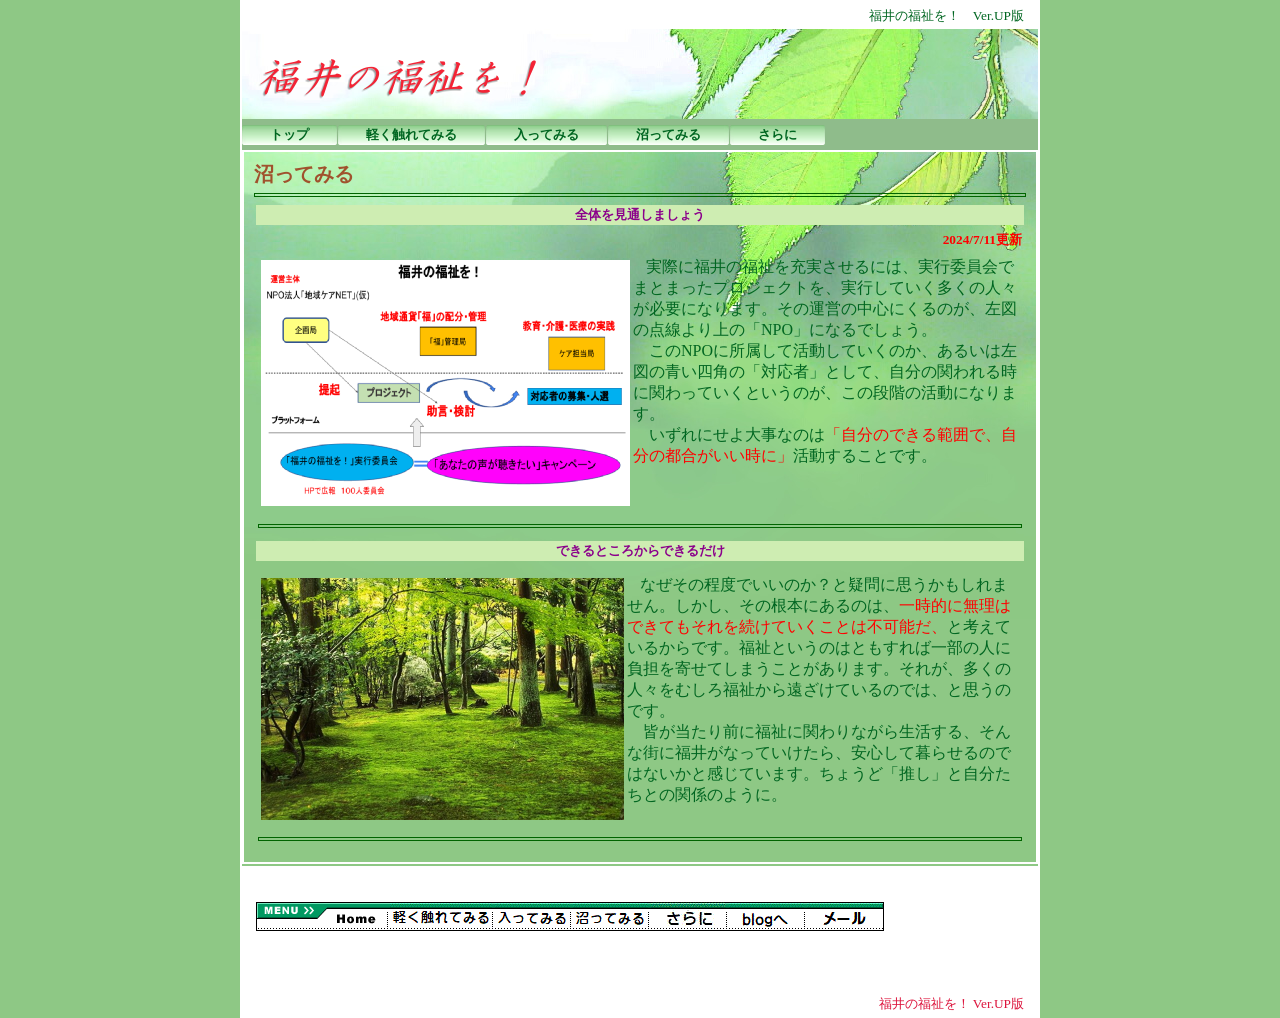
==== details1.html @ f5c24beb "Add files via upload" ====
<!DOCTYPE HTML PUBLIC "-//W3C//DTD HTML 4.01 Transitional//EN" "http://www.w3.org/TR/html4/loose.dtd">
<html lang="ja">

<!--2024/07/14 00:06:39-->

<head>
<meta http-equiv="Content-Type" content="text/html; charset=Shift_JIS">
<meta http-equiv="Content-Style-Type" content="text/css">
  <meta http-equiv="Content-Script-Type" content="text/javascript">
<meta name="GENERATOR" content="JustSystems Homepage Builder Version 15.0.12.0 for Windows">
<title>�����Ă݂� - ����̕������I - ����̕������I</title>
  <link href="05_green_h2_0120.css" type="text/css" rel="stylesheet">
  <link rel="stylesheet" href="05_green_h2_0120.css" type="text/css" media="all">
 <script language="JavaScript" type="text/javascript" id="WMSwapImage"><!-- 
  function WMSwapImage( id,imageFile )
  {
    if( (document != null) && (document.images[id] != null) )
      document.images[id].src = imageFile;
  }
  // --></script>
</head>

<body>
  <div id="page">
  <div id="header">
  ����̕������I�@Ver.UP��</div>
  <div id="title">
  <h1><img src="logo_sitetitle_2.png" alt="����̕������I" height="40" width="278" border="0"></h1></div>
  <div id="menubar"><div class="mainmenu"><ul><li class="mainmenulistitem"><span class="mainmenuitem"><span class="mainmenuitemright"><span class="mainmenuitemcenter"><a href="index.html" class="mainmenuitemlink"><span class="mainmenuitemmark">�g�b�v</span></a></span></span></span></li>
 <li class="mainmenulistitem"><span class="mainmenuitem"><span class="mainmenuitemright"><span class="mainmenuitemcenter"><a href="new1.html" class="mainmenuitemlink"><span class="mainmenuitemmark">�y���G��Ă݂�</span></a></span></span></span></li>
 <li class="mainmenulistitem"><span class="mainmenuitem"><span class="mainmenuitemright"><span class="mainmenuitemcenter"><a href="link1.html" class="mainmenuitemlink"><span class="mainmenuitemmark">�����Ă݂�</span></a></span></span></span></li>
 <li class="mainmenulistitem"><span class="mainmenuitem"><span class="mainmenuitemright"><span class="mainmenuitemcenter"><a href="details1.html" class="mainmenuitemlink"><span class="mainmenuitemmark">�����Ă݂�</span></a></span></span></span></li>
 <li class="mainmenulistitem"><span class="mainmenuitem"><span class="mainmenuitemright"><span class="mainmenuitemcenter"><a href="details1001.html" class="mainmenuitemlink"><span class="mainmenuitemmark">�����</span></a></span></span></span></li></ul>
  </div>
  </div>
  <div id="side1">
  <div class="submenu">
  <ul>
    <li><a href="details1.html" class="HPZPageLink">�����Ă݂�</a></li>
  </ul>
  </div>
  </div>
  <div id="side2"></div>
  <div id="main_wrapper000" class="HPZAutoMarginAdjuster">
  <div id="main">
  <h2><font color="Sienna"><b>�����Ă݂�</b></font></h2>
  <hr class="horizon1">
  <table border="0" width="100%" class="table9">
    <tbody>
      <tr>
        <th align="center" valign="middle"><font color="DarkMagenta"><b>�S�̂����ʂ��܂��傤</b></font></th>
      </tr>
    </tbody>
  </table>
  <table border="0" width="100%" cellpadding="4" cellspacing="0">
    <tbody>
      <tr>
        <td><div align="right"><font color="Red"><b>2024/7/11�X�V</b></font></div></td>
      </tr>
      <tr>
        <td align="left" valign="top">
        <table align="left" border="0">
          <tbody>
            <tr>
              <td align="center" valign="middle"><img src="presentation4.png" alt="" height="246" width="369" border="0" style="border-color:#FFFFFF;"></td>
            </tr>
          </tbody>
        </table>
        �@<font size="3">���ۂɕ���̕������[��������ɂ́A���s�ψ���ł܂Ƃ܂����v���W�F�N�g���A���s���Ă��������̐l�X���K�v�ɂȂ�܂��B���̉^�c�̒��S�ɂ���̂��A���}�̓_������́uNPO�v�ɂȂ�ł��傤�B</font><br>
        <font size="3">�@����NPO�ɏ������Ċ������Ă����̂��A���邢�͍��}�̐��l�p�́u�Ή��ҁv�Ƃ��āA�����̊ւ��鎞�Ɋւ���Ă����Ƃ����̂��A���̒i�K�̊����ɂȂ�܂��B</font><br>
        <font size="3">�@������ɂ���厖�Ȃ̂�</font><font size="3" color="Red">�u�����̂ł���͈͂ŁA�����̓s�����������Ɂv</font><font size="3">�������邱�Ƃł��B</font></td>
      </tr>
      <tr>
        <td>        <hr class="horizon1">
        </td>
      </tr>
    </tbody>
  </table>
  <table border="0" width="100%" class="table9">
    <tbody>
      <tr>
        <th align="center" valign="middle"><font color="DarkMagenta"><b>�ł���Ƃ��납��ł��邾��</b></font></th>
      </tr>
    </tbody>
  </table>
  <table border="0" width="100%" cellpadding="4" cellspacing="0">
    <tbody>
      <tr>
        <td valign="middle"><br class="HPZAutoBR" style="line-height: 0px;"></td>
      </tr>
      <tr>
        <td align="left" valign="top">
        <table align="left" border="0">
          <tbody>
            <tr>
              <td align="center" valign="middle"><img src="0433.png" alt="" height="242" width="363" border="0"></td>
            </tr>
          </tbody>
        </table>
        �@<font size="3">�Ȃ����̒��x�ł����̂��H�Ƌ^��Ɏv����������܂���B�������A���̍��{�ɂ���̂́A</font><font size="3" color="Red">�ꎞ�I�ɖ����͂ł��Ă�����𑱂��Ă������Ƃ͕s�\���A</font><font size="3">�ƍl���Ă��邩��ł��B�����Ƃ����̂͂Ƃ�����Έꕔ�̐l�ɕ��S���񂹂Ă��܂����Ƃ�����܂��B���ꂪ�A�����̐l�X���ނ��땟�����牓�����Ă���̂ł́A�Ǝv���̂ł��B</font><br>
        <font size="3">�@�F��������O�ɕ����Ɋւ��Ȃ��琶������A����ȊX�ɕ��䂪�Ȃ��Ă�������A���S���ĕ�点��̂ł͂Ȃ����Ɗ����Ă��܂��B���傤�ǁu�����v�Ǝ��������Ƃ̊֌W�̂悤�ɁB</font></td>
      </tr>
      <tr>
        <td>        <hr class="horizon1">
        </td>
      </tr>
    </tbody>
  </table>
  </div>
  </div>
  <div id="footer">
  <div align="left"></div><br clear="all">
 <br clear="all">
  <table border="0" cellpadding="0" cellspacing="0">
    <tbody>
      <tr>
        <td><img src="45bt2_121.gif" alt="" height="29" width="71" border="0"></td>
        <td><a href="index.html" class="HPZPageLink"><img src="bt_01_off_3.gif" alt="" height="29" width="60" border="0"></a></td>
        <td><img src="45bt2_221.gif" alt="" height="29" width="3" border="0"></td>
        <td><a href="new1.html" class="HPZPageLink"><img src="bt_02_off_3.gif" alt="" height="29" width="102" border="0"></a></td>
        <td><img src="45bt2_221.gif" alt="" height="29" width="3" border="0"></td>
        <td><a href="link1.html" class="HPZPageLink"><img src="bt_03_off_3.gif" alt="" height="29" width="75" border="0"></a></td>
        <td><img src="45bt2_221.gif" alt="" height="29" width="3" border="0"></td>
        <td><a href="details1.html" class="HPZPageLink"><img src="bt_04_off_3.gif" alt="" height="29" width="75" border="0"></a></td>
        <td><img src="45bt2_221.gif" alt="" height="29" width="3" border="0"></td>
        <td><a href="details1001.html" class="HPZPageLink"><img src="bt_07_off_3.gif" alt="" height="29" width="75" border="0"></a></td>
        <td><img src="45bt2_221.gif" alt="" height="29" width="3" border="0"></td>
        <td><a href="http://fukuiwelfare.starfree.jp/saito/burogu/burogu.html"><img src="bt_05_off_3.gif" alt="" height="29" width="75" border="0"></a></td>
        <td><img src="45bt2_221.gif" alt="" height="29" width="3" border="0"></td>
        <td><a href="mailto:fukui.welfare@gmail.com?subject==%96%E2%82%A2%8D%87%82%ED%82%B9"><img src="bt_06_off_2.gif" alt="" height="29" width="75" border="0"></a></td>
        <td><img src="45bt2_321.gif" alt="" height="29" width="2" border="0"></td>
      </tr>
    </tbody>
  </table>
  <br clear="all">
  <div align="left"></div><br clear="all">
 <br clear="all">
  <div align="left"></div><br clear="all">
 <font color="Crimson">����̕������I Ver.UP��</font></div>
  <div id="HPZLPPageTail" style="clear: both;"></div></div>
</body>

</html>
---- 05_green_h2_0120.css ----
* body,* img,* div,* p{
 _behavior: url("cssassist.htc");
}
#footer{
 clear: both;
 width: auto;
 display: block;
 min-height: 16px;
 margin: 0px;
 padding: 4px 14px 3px;
 background: #ffffff left top;
 text-align: right;
 font-style: normal;
 font-weight: normal;
}
#header{
 clear: both;
 width: auto;
 display: block;
 min-height: 16px;
 margin: 0px;
 padding: 5px 14px 4px;
 background: #ffffff left top;
 text-align: right;
 font-style: normal;
 font-weight: normal;
}
#main{
 float: none;
 width: auto;
 min-height: 409px;
 display: block;
 margin: 0px 0px 2px;
 padding: 10px;
 text-align: left;
 font-style: normal;
 font-weight: normal;
 border: 2px solid #ffffff;
}
#menubar{
 clear: both;
 width: auto;
 display: block;
 min-height: 17px;
 margin: 0px;
 padding: 3px 0px;
 background: #8fbc8b left top;
 text-align: left;
 font-style: normal;
 font-weight: bold;
}
#menubar .button{
 margin: 0px;
 padding: 5px 15px 4px 6px;
}
#menubar a.tabs:hover{
 color: #6b78a9;
}
#page{
 width: 796px;
 margin: 0px auto;
 min-height: auto;
 padding: 0px;
 background: #8ec885 url("h2_0001.jpg") no-repeat center top;
 font-style: normal;
 font-weight: normal;
 font-size: 10pt;
 font-family: "MS UI Gothic";
 color: #006621;
 border: 2px solid #ffffff;
 min-width: 600px;
}
#side1{
 float: left;
 width: 176px;
 display: none;
 min-height: 409px;
 margin: 0px 2px 2px 0px;
 padding: 10px;
 text-align: left;
 font-style: normal;
 font-weight: normal;
 border-top: 2px solid #ffffff;
 border-right: 2px solid #ffffff;
 border-bottom: 2px solid #ffffff;
 border-left: none;
}
#side1 .list{
 text-align: left;
 font: 1em/120% "MS UI Gothic";
 margin: 3px 0px 3px 15px;
 width: 185px;
 height: 20px;
}
#side1 .list a{
 background: #ffffff;
}
#side1 .list a:hover{
 background: #efefef;
 color: #0600b3;
}
#side2{
 float: right;
 width: 176px;
 display: none;
 min-height: 409px;
 margin: 0px 0px 2px 2px;
 padding: 10px;
 text-align: left;
 font-style: normal;
 font-weight: normal;
 border-top: 2px solid #ffffff;
 border-right: none;
 border-bottom: 2px solid #ffffff;
 border-left: 2px solid #ffffff;
}
#title{
 clear: both;
 width: auto;
 display: block;
 min-height: 50px;
 margin: 0px;
 padding: 30px 16px 10px;
 text-align: left;
 font-style: normal;
 font-weight: normal;
 font-size: 18pt;
}
.address1{
 padding: 0px 0px 0px 20px;
 background: url("h2_0120_mailbtn01001.png") no-repeat left top;
 font-style: normal;
 font-weight: bold;
 font-size: 11pt;
 color: #806a00;
 text-decoration: none;
 text-transform: none;
}
.address2{
 padding: 0px 0px 0px 20px;
 background: url("h2_0120_mailbtn02001.png") no-repeat left top;
 font-style: normal;
 font-weight: bold;
 font-size: 11pt;
 color: #0084b0;
 text-decoration: none;
 text-transform: none;
}
.column1{
 margin: 10px 0px;
 padding: 10px;
 background: #b3a24e left top;
 font-style: normal;
 font-weight: normal;
 font-size: 10pt;
 color: #7a3f00;
 text-decoration: none;
 text-transform: none;
 border: 2px solid #7a3f00;
}
.column2{
 margin: 10px 0px;
 padding: 10px;
 background: #6ab844 left top;
 font-style: normal;
 font-weight: normal;
 font-size: 10pt;
 color: #ffffff;
 text-decoration: none;
 text-transform: none;
 border: 2px solid #006400;
}
.contents{
 position: relative;
 width: 100%;
}
.date1{
 font-style: normal;
 font-weight: bold;
 font-size: 8pt;
 color: #ffff00;
 text-decoration: none;
 text-transform: none;
}
.date2{
 font-style: normal;
 font-weight: bold;
 font-size: 8pt;
 color: #ffffff;
 text-decoration: none;
 text-transform: none;
}
.hide{
 display: none;
}
.horzmenu2 .mainmenuitemcurrent .mainmenuitemlink{
 color: #e0ffc4;
}
.horzmenu2 .mainmenuitemcurrent .mainmenuitemlink:link{
 color: #e0ffc4;
}
.horzmenu2 .mainmenuitemcurrent .mainmenuitemlink:visited{
 color: #e0ffc4;
}
.horzmenu3 .mainmenuitemcurrent .mainmenuitemlink{
 color: #e0ffc4;
}
.horzmenu3 .mainmenuitemcurrent .mainmenuitemlink:link{
 color: #e0ffc4;
}
.horzmenu3 .mainmenuitemcurrent .mainmenuitemlink:visited{
 color: #e0ffc4;
}
.horzmenu4 .mainmenuitemcurrent .mainmenuitemlink{
 color: #e0ffc4;
}
.horzmenu4 .mainmenuitemcurrent .mainmenuitemlink:link{
 color: #e0ffc4;
}
.horzmenu4 .mainmenuitemcurrent .mainmenuitemlink:visited{
 color: #e0ffc4;
}
.horzmenu5 .mainmenuitemcurrent .mainmenuitemlink{
 color: #e0ffc4;
}
.horzmenu5 .mainmenuitemcurrent .mainmenuitemlink:link{
 color: #e0ffc4;
}
.horzmenu5 .mainmenuitemcurrent .mainmenuitemlink:visited{
 color: #e0ffc4;
}
.horzmenu6 .mainmenuitemcurrent .mainmenuitemlink{
 color: #e0ffc4;
}
.horzmenu6 .mainmenuitemcurrent .mainmenuitemlink:link{
 color: #e0ffc4;
}
.horzmenu6 .mainmenuitemcurrent .mainmenuitemlink:visited{
 color: #e0ffc4;
}
.horzmenu7 .mainmenuitemcurrent .mainmenuitemlink{
 color: #e0ffc4;
}
.horzmenu7 .mainmenuitemcurrent .mainmenuitemlink:link{
 color: #e0ffc4;
}
.horzmenu7 .mainmenuitemcurrent .mainmenuitemlink:visited{
 color: #e0ffc4;
}
.horzmenu8 .mainmenuitemcurrent .mainmenuitemlink{
 color: #e0ffc4;
}
.horzmenu8 .mainmenuitemcurrent .mainmenuitemlink:link{
 color: #e0ffc4;
}
.horzmenu8 .mainmenuitemcurrent .mainmenuitemlink:visited{
 color: #e0ffc4;
}
.horzmenu9 .mainmenuitemcurrent .mainmenuitemlink{
 color: #e0ffc4;
}
.horzmenu9 .mainmenuitemcurrent .mainmenuitemlink:link{
 color: #e0ffc4;
}
.horzmenu9 .mainmenuitemcurrent .mainmenuitemlink:visited{
 color: #e0ffc4;
}
.HPZAutoMarginAdjuster{
 overflow-x: hidden;
}
.hpzlarge1{
 font-style: normal;
 font-weight: bold;
 font-size: 18pt;
 color: #5c3b99;
 text-decoration: none;
 text-transform: none;
}
.hpzmidium1{
 font-style: normal;
 font-weight: bold;
 font-size: 15pt;
 color: #5c3b99;
 text-decoration: none;
 text-transform: none;
}
.hpzsmall1{
 font-style: normal;
 font-weight: bold;
 font-size: 12pt;
 color: #5c3b99;
 text-decoration: none;
 text-transform: none;
}
.line1{
 margin: 5px 0px;
 padding: 5px 10px;
 background: #46b599 left top;
 font-style: normal;
 font-weight: bold;
 font-size: 11pt;
 color: #005949;
 text-decoration: none;
 text-transform: none;
 border-top: 2px solid #006400;
 border-bottom: 2px solid #006400;
}
.line2{
 margin: 5px 0px;
 padding: 5px 10px;
 background: #c6e3c6 left top;
 font-style: normal;
 font-weight: bold;
 font-size: 11pt;
 color: #006620;
 text-decoration: none;
 text-transform: none;
 border-top: 2px solid #006620;
 border-bottom: 2px solid #006620;
}
.link1{
 padding: 0px 0px 0px 20px;
 background: url("h2_0120_linkbtn01001.png") no-repeat left top;
 font-style: normal;
 font-weight: bold;
 font-size: 11pt;
 color: #6b8e23;
 text-decoration: none;
 text-transform: none;
}
.link2{
 padding: 0px 0px 0px 20px;
 background: url("h2_0120_linkbtn02001.png") no-repeat left top;
 font-style: normal;
 font-weight: bold;
 font-size: 11pt;
 color: #ff5d00;
 text-decoration: none;
 text-transform: none;
}
.mainmenu .mainmenuitem,.horzmenu2 .mainmenuitem,.horzmenu3 .mainmenuitem,.horzmenu4 .mainmenuitem,.horzmenu5 .mainmenuitem,.horzmenu6 .mainmenuitem,.horzmenu7 .mainmenuitem,.horzmenu8 .mainmenuitem,.horzmenu9 .mainmenuitem{
 float: left;
 padding: 0px 0px 0px 8px;
 background: url("0083_04_01001.png") no-repeat left center;
 display: inline;
}
.mainmenu .mainmenuitem:hover .mainmenuitemcenter,.horzmenu2 .mainmenuitem:hover .mainmenuitemcenter,.horzmenu3 .mainmenuitem:hover .mainmenuitemcenter,.horzmenu4 .mainmenuitem:hover .mainmenuitemcenter,.horzmenu5 .mainmenuitem:hover .mainmenuitemcenter,.horzmenu6 .mainmenuitem:hover .mainmenuitemcenter,.horzmenu7 .mainmenuitem:hover .mainmenuitemcenter,.horzmenu8 .mainmenuitem:hover .mainmenuitemcenter,.horzmenu9 .mainmenuitem:hover .mainmenuitemcenter,.mainmenu .mainmenuitemcurrent .mainmenuitemcenter,.horzmenu2 .mainmenuitemcurrent .mainmenuitemcenter,.horzmenu3 .mainmenuitemcurrent .mainmenuitemcenter,.horzmenu4 .mainmenuitemcurrent .mainmenuitemcenter,.horzmenu5 .mainmenuitemcurrent .mainmenuitemcenter,.horzmenu6 .mainmenuitemcurrent .mainmenuitemcenter,.horzmenu7 .mainmenuitemcurrent .mainmenuitemcenter,.horzmenu8 .mainmenuitemcurrent .mainmenuitemcenter,.horzmenu9 .mainmenuitemcurrent .mainmenuitemcenter{
 background: url("0084_04_02001.png") repeat-x left center;
}
.mainmenu .mainmenuitem:hover .mainmenuitemright,.horzmenu2 .mainmenuitem:hover .mainmenuitemright,.horzmenu3 .mainmenuitem:hover .mainmenuitemright,.horzmenu4 .mainmenuitem:hover .mainmenuitemright,.horzmenu5 .mainmenuitem:hover .mainmenuitemright,.horzmenu6 .mainmenuitem:hover .mainmenuitemright,.horzmenu7 .mainmenuitem:hover .mainmenuitemright,.horzmenu8 .mainmenuitem:hover .mainmenuitemright,.horzmenu9 .mainmenuitem:hover .mainmenuitemright,.mainmenu .mainmenuitemcurrent .mainmenuitemright,.horzmenu2 .mainmenuitemcurrent .mainmenuitemright,.horzmenu3 .mainmenuitemcurrent .mainmenuitemright,.horzmenu4 .mainmenuitemcurrent .mainmenuitemright,.horzmenu5 .mainmenuitemcurrent .mainmenuitemright,.horzmenu6 .mainmenuitemcurrent .mainmenuitemright,.horzmenu7 .mainmenuitemcurrent .mainmenuitemright,.horzmenu8 .mainmenuitemcurrent .mainmenuitemright,.horzmenu9 .mainmenuitemcurrent .mainmenuitemright{
 padding: 0px 8px 0px 0px;
 background: url("0084_04_03001.png") no-repeat right center;
}
.mainmenu .mainmenuitem:hover,.horzmenu2 .mainmenuitem:hover,.horzmenu3 .mainmenuitem:hover,.horzmenu4 .mainmenuitem:hover,.horzmenu5 .mainmenuitem:hover,.horzmenu6 .mainmenuitem:hover,.horzmenu7 .mainmenuitem:hover,.horzmenu8 .mainmenuitem:hover,.horzmenu9 .mainmenuitem:hover,.mainmenu .mainmenuitemcurrent .mainmenuitem,.horzmenu2 .mainmenuitemcurrent .mainmenuitem,.horzmenu3 .mainmenuitemcurrent .mainmenuitem,.horzmenu4 .mainmenuitemcurrent .mainmenuitem,.horzmenu5 .mainmenuitemcurrent .mainmenuitem,.horzmenu6 .mainmenuitemcurrent .mainmenuitem,.horzmenu7 .mainmenuitemcurrent .mainmenuitem,.horzmenu8 .mainmenuitemcurrent .mainmenuitem,.horzmenu9 .mainmenuitemcurrent .mainmenuitem{
 padding: 0px 0px 0px 8px;
 background: url("0084_04_01001.png") no-repeat left center;
}
.mainmenu .mainmenuitemcenter,.horzmenu2 .mainmenuitemcenter,.horzmenu3 .mainmenuitemcenter,.horzmenu4 .mainmenuitemcenter,.horzmenu5 .mainmenuitemcenter,.horzmenu6 .mainmenuitemcenter,.horzmenu7 .mainmenuitemcenter,.horzmenu8 .mainmenuitemcenter,.horzmenu9 .mainmenuitemcenter{
 float: left;
 display: inline;
 background: url("0083_04_02001.png") repeat-x left center;
}
.mainmenu .mainmenuitemcurrent .mainmenuitemlink{
 color: #e0ffc4;
}
.mainmenu .mainmenuitemcurrent .mainmenuitemlink:link{
 color: #e0ffc4;
}
.mainmenu .mainmenuitemcurrent .mainmenuitemlink:visited{
 color: #e0ffc4;
}
.mainmenu .mainmenuitemlink,.horzmenu2 .mainmenuitemlink,.horzmenu3 .mainmenuitemlink,.horzmenu4 .mainmenuitemlink,.horzmenu5 .mainmenuitemlink,.horzmenu6 .mainmenuitemlink,.horzmenu7 .mainmenuitemlink,.horzmenu8 .mainmenuitemlink,.horzmenu9 .mainmenuitemlink{
 float: left;
 text-decoration: none;
 margin: 0px;
 white-space: pre;
 text-align: left;
 font-style: normal;
 font-weight: bold;
 padding: 4px 20px 3px;
}
.mainmenu .mainmenuitemlink:link{
 color: #006621;
}
.mainmenu .mainmenuitemlink:visited{
 color: #006621;
}
.mainmenu .mainmenuitemlink:hover,.horzmenu2 .mainmenuitemlink:hover,.horzmenu3 .mainmenuitemlink:hover,.horzmenu4 .mainmenuitemlink:hover,.horzmenu5 .mainmenuitemlink:hover,.horzmenu6 .mainmenuitemlink:hover,.horzmenu7 .mainmenuitemlink:hover,.horzmenu8 .mainmenuitemlink:hover,.horzmenu9 .mainmenuitemlink:hover{
 color: #e0ffc4;
}
.mainmenu .mainmenuitemright,.horzmenu2 .mainmenuitemright,.horzmenu3 .mainmenuitemright,.horzmenu4 .mainmenuitemright,.horzmenu5 .mainmenuitemright,.horzmenu6 .mainmenuitemright,.horzmenu7 .mainmenuitemright,.horzmenu8 .mainmenuitemright,.horzmenu9 .mainmenuitemright{
 float: left;
 display: inline;
 padding: 0px 8px 0px 0px;
 background: url("0083_04_03001.png") no-repeat right center;
}
.mainmenu :link,.horzmenu2 :link,.horzmenu3 :link,.horzmenu4 :link,.horzmenu5 :link,.horzmenu6 :link,.horzmenu7 :link,.horzmenu8 :link,.horzmenu9 :link{
 color: #006621;
}
.mainmenu :visited,.horzmenu2 :visited,.horzmenu3 :visited,.horzmenu4 :visited,.horzmenu5 :visited,.horzmenu6 :visited,.horzmenu7 :visited,.horzmenu8 :visited,.horzmenu9 :visited{
 color: #006621;
}
.mainmenu :hover,.horzmenu2 :hover,.horzmenu3 :hover,.horzmenu4 :hover,.horzmenu5 :hover,.horzmenu6 :hover,.horzmenu7 :hover,.horzmenu8 :hover,.horzmenu9 :hover{
 color: #e0ffc4;
}
.mainmenu li,.horzmenu2 li,.horzmenu3 li,.horzmenu4 li,.horzmenu5 li,.horzmenu6 li,.horzmenu7 li,.horzmenu8 li,.horzmenu9 li{
 float: left;
 display: inline;
 padding: 0px 1px 0px 0px;
}
.mainmenu ul,.horzmenu2 ul,.horzmenu3 ul,.horzmenu4 ul,.horzmenu5 ul,.horzmenu6 ul,.horzmenu7 ul,.horzmenu8 ul,.horzmenu9 ul{
 float: left;
 list-style: none;
 margin: 0px;
 padding: 0px;
}
.mainmenu ul.pulldownmenu :hover,.horzmenu2 ul.pulldownmenu :hover,.horzmenu3 ul.pulldownmenu :hover,.horzmenu4 ul.pulldownmenu :hover,.horzmenu5 ul.pulldownmenu :hover,.horzmenu6 ul.pulldownmenu :hover,.horzmenu7 ul.pulldownmenu :hover,.horzmenu8 ul.pulldownmenu :hover,.horzmenu9 ul.pulldownmenu :hover{
 background-color: #70a16f;
}
.mainmenu ul.pulldownmenu a,.horzmenu2 ul.pulldownmenu a,.horzmenu3 ul.pulldownmenu a,.horzmenu4 ul.pulldownmenu a,.horzmenu5 ul.pulldownmenu a,.horzmenu6 ul.pulldownmenu a,.horzmenu7 ul.pulldownmenu a,.horzmenu8 ul.pulldownmenu a,.horzmenu9 ul.pulldownmenu a{
 text-decoration: none;
}
.mainmenu ul.pulldownmenu li,.horzmenu2 ul.pulldownmenu li,.horzmenu3 ul.pulldownmenu li,.horzmenu4 ul.pulldownmenu li,.horzmenu5 ul.pulldownmenu li,.horzmenu6 ul.pulldownmenu li,.horzmenu7 ul.pulldownmenu li,.horzmenu8 ul.pulldownmenu li,.horzmenu9 ul.pulldownmenu li{
 margin: 0px;
 padding: 5px;
 clear: both;
 white-space: pre;
 border-top: none;
 border-right: 1px;
 border-bottom: 1px solid #ffffff;
 border-left: 1px;
}
.mainmenu ul.pulldownmenu,.horzmenu2 ul.pulldownmenu,.horzmenu3 ul.pulldownmenu,.horzmenu4 ul.pulldownmenu,.horzmenu5 ul.pulldownmenu,.horzmenu6 ul.pulldownmenu,.horzmenu7 ul.pulldownmenu,.horzmenu8 ul.pulldownmenu,.horzmenu9 ul.pulldownmenu{
 display: none;
 list-style: none;
 position: absolute;
 margin: 0px;
 padding: 0px;
 text-decoration: none;
 background-color: #a2cca1;
 border: 1px solid #dcdcdc;
}
.mainmenu,.horzmenu2,.horzmenu3,.horzmenu4,.horzmenu5,.horzmenu6,.horzmenu7,.horzmenu8,.horzmenu9{
 margin: 0px;
 padding: 0px;
 overflow: auto;
 color: #006621;
}
.submenu .submenuitem .submenuitemcenter,.vertmenu2 .submenuitem .submenuitemcenter,.vertmenu3 .submenuitem .submenuitemcenter,.vertmenu4 .submenuitem .submenuitemcenter,.vertmenu5 .submenuitem .submenuitemcenter,.vertmenu6 .submenuitem .submenuitemcenter,.vertmenu7 .submenuitem .submenuitemcenter,.vertmenu8 .submenuitem .submenuitemcenter,.vertmenu9 .submenuitem .submenuitemcenter{
 float: left;
 display: inline;
}
.submenu .submenuitem .submenuitemright,.vertmenu2 .submenuitem .submenuitemright,.vertmenu3 .submenuitem .submenuitemright,.vertmenu4 .submenuitem .submenuitemright,.vertmenu5 .submenuitem .submenuitemright,.vertmenu6 .submenuitem .submenuitemright,.vertmenu7 .submenuitem .submenuitemright,.vertmenu8 .submenuitem .submenuitemright,.vertmenu9 .submenuitem .submenuitemright{
 float: left;
 display: inline;
}
.submenu .submenuitem,.vertmenu2 .submenuitem,.vertmenu3 .submenuitem,.vertmenu4 .submenuitem,.vertmenu5 .submenuitem,.vertmenu6 .submenuitem,.vertmenu7 .submenuitem,.vertmenu8 .submenuitem,.vertmenu9 .submenuitem{
 float: left;
}
.submenu .submenuitem:hover .submenuitemcenter,.vertmenu2 .submenuitem:hover .submenuitemcenter,.vertmenu3 .submenuitem:hover .submenuitemcenter,.vertmenu4 .submenuitem:hover .submenuitemcenter,.vertmenu5 .submenuitem:hover .submenuitemcenter,.vertmenu6 .submenuitem:hover .submenuitemcenter,.vertmenu7 .submenuitem:hover .submenuitemcenter,.vertmenu8 .submenuitem:hover .submenuitemcenter,.vertmenu9 .submenuitem:hover .submenuitemcenter,.submenu .submenuitemcurrent .submenuitem .submenuitemcenter,.vertmenu2 .submenuitemcurrent .submenuitem .submenuitemcenter,.vertmenu3 .submenuitemcurrent .submenuitem .submenuitemcenter,.vertmenu4 .submenuitemcurrent .submenuitem .submenuitemcenter,.vertmenu5 .submenuitemcurrent .submenuitem .submenuitemcenter,.vertmenu6 .submenuitemcurrent .submenuitem .submenuitemcenter,.vertmenu7 .submenuitemcurrent .submenuitem .submenuitemcenter,.vertmenu8 .submenuitemcurrent .submenuitem .submenuitemcenter,.vertmenu9 .submenuitemcurrent .submenuitem .submenuitemcenter{
 display: inline;
}
.submenu .submenuitem:hover .submenuitemmark,.vertmenu2 .submenuitem:hover .submenuitemmark,.vertmenu3 .submenuitem:hover .submenuitemmark,.vertmenu4 .submenuitem:hover .submenuitemmark,.vertmenu5 .submenuitem:hover .submenuitemmark,.vertmenu6 .submenuitem:hover .submenuitemmark,.vertmenu7 .submenuitem:hover .submenuitemmark,.vertmenu8 .submenuitem:hover .submenuitemmark,.vertmenu9 .submenuitem:hover .submenuitemmark,.submenu .submenuitemcurrent .submenuitemmark,.vertmenu2 .submenuitemcurrent .submenuitemmark,.vertmenu3 .submenuitemcurrent .submenuitemmark,.vertmenu4 .submenuitemcurrent .submenuitemmark,.vertmenu5 .submenuitemcurrent .submenuitemmark,.vertmenu6 .submenuitemcurrent .submenuitemmark,.vertmenu7 .submenuitemcurrent .submenuitemmark,.vertmenu8 .submenuitemcurrent .submenuitemmark,.vertmenu9 .submenuitemcurrent .submenuitemmark{
 background: url("h2_0120_linkbtn04001.png") no-repeat left center;
 padding: 0px 0px 0px 18px;
}
.submenu .submenuitem:hover .submenuitemright,.vertmenu2 .submenuitem:hover .submenuitemright,.vertmenu3 .submenuitem:hover .submenuitemright,.vertmenu4 .submenuitem:hover .submenuitemright,.vertmenu5 .submenuitem:hover .submenuitemright,.vertmenu6 .submenuitem:hover .submenuitemright,.vertmenu7 .submenuitem:hover .submenuitemright,.vertmenu8 .submenuitem:hover .submenuitemright,.vertmenu9 .submenuitem:hover .submenuitemright,.submenu .submenuitemcurrent .submenuitem .submenuitemright,.vertmenu2 .submenuitemcurrent .submenuitem .submenuitemright,.vertmenu3 .submenuitemcurrent .submenuitem .submenuitemright,.vertmenu4 .submenuitemcurrent .submenuitem .submenuitemright,.vertmenu5 .submenuitemcurrent .submenuitem .submenuitemright,.vertmenu6 .submenuitemcurrent .submenuitem .submenuitemright,.vertmenu7 .submenuitemcurrent .submenuitem .submenuitemright,.vertmenu8 .submenuitemcurrent .submenuitem .submenuitemright,.vertmenu9 .submenuitemcurrent .submenuitem .submenuitemright{
 display: inline;
}
.submenu .submenuitemcurrent .submenuitem .submenuitemlink{
 color: #61940f;
}
.submenu .submenuitemcurrent .submenuitem .submenuitemlink:link{
 color: #61940f;
}
.submenu .submenuitemcurrent .submenuitem .submenuitemlink:visited{
 color: #61940f;
}
.submenu .submenuitemlink,.vertmenu2 .submenuitemlink,.vertmenu3 .submenuitemlink,.vertmenu4 .submenuitemlink,.vertmenu5 .submenuitemlink,.vertmenu6 .submenuitemlink,.vertmenu7 .submenuitemlink,.vertmenu8 .submenuitemlink,.vertmenu9 .submenuitemlink{
 float: left;
 text-decoration: none;
 margin: 0px;
 text-align: left;
 font-style: normal;
 font-weight: bold;
 color: #2f4f4f;
 width: 140px;
 padding: 4px 0px 3px;
}
.submenu .submenuitemlink:link,.vertmenu2 .submenuitemlink:link,.vertmenu3 .submenuitemlink:link,.vertmenu4 .submenuitemlink:link,.vertmenu5 .submenuitemlink:link,.vertmenu6 .submenuitemlink:link,.vertmenu7 .submenuitemlink:link,.vertmenu8 .submenuitemlink:link,.vertmenu9 .submenuitemlink:link{
 color: #2f4f4f;
}
.submenu .submenuitemlink:visited,.vertmenu2 .submenuitemlink:visited,.vertmenu3 .submenuitemlink:visited,.vertmenu4 .submenuitemlink:visited,.vertmenu5 .submenuitemlink:visited,.vertmenu6 .submenuitemlink:visited,.vertmenu7 .submenuitemlink:visited,.vertmenu8 .submenuitemlink:visited,.vertmenu9 .submenuitemlink:visited{
 color: #2f4f4f;
}
.submenu .submenuitemlink:hover,.vertmenu2 .submenuitemlink:hover,.vertmenu3 .submenuitemlink:hover,.vertmenu4 .submenuitemlink:hover,.vertmenu5 .submenuitemlink:hover,.vertmenu6 .submenuitemlink:hover,.vertmenu7 .submenuitemlink:hover,.vertmenu8 .submenuitemlink:hover,.vertmenu9 .submenuitemlink:hover{
 color: #61940f;
}
.submenu .submenuitemmark,.vertmenu2 .submenuitemmark,.vertmenu3 .submenuitemmark,.vertmenu4 .submenuitemmark,.vertmenu5 .submenuitemmark,.vertmenu6 .submenuitemmark,.vertmenu7 .submenuitemmark,.vertmenu8 .submenuitemmark,.vertmenu9 .submenuitemmark{
 background: url("h2_0120_linkbtn03001.png") no-repeat left center;
 padding: 0px 0px 0px 18px;
}
.submenu li,.vertmenu2 li,.vertmenu3 li,.vertmenu4 li,.vertmenu5 li,.vertmenu6 li,.vertmenu7 li,.vertmenu8 li,.vertmenu9 li{
 clear: both;
 margin: 0px 0px 2px;
}
.submenu ul,.vertmenu2 ul,.vertmenu3 ul,.vertmenu4 ul,.vertmenu5 ul,.vertmenu6 ul,.vertmenu7 ul,.vertmenu8 ul,.vertmenu9 ul{
 float: left;
 list-style: none;
 margin: 0px;
 padding: 0px;
}
.submenu,.vertmenu2,.vertmenu3,.vertmenu4,.vertmenu5,.vertmenu6,.vertmenu7,.vertmenu8,.vertmenu9{
 overflow: hidden;
 margin: 0px;
 padding: 0px;
}
.vertmenu2 .submenuitemcurrent .submenuitem .submenuitemlink{
 color: #61940f;
}
.vertmenu2 .submenuitemcurrent .submenuitem .submenuitemlink:link{
 color: #61940f;
}
.vertmenu2 .submenuitemcurrent .submenuitem .submenuitemlink:visited{
 color: #61940f;
}
.vertmenu3 .submenuitemcurrent .submenuitem .submenuitemlink{
 color: #61940f;
}
.vertmenu3 .submenuitemcurrent .submenuitem .submenuitemlink:link{
 color: #61940f;
}
.vertmenu3 .submenuitemcurrent .submenuitem .submenuitemlink:visited{
 color: #61940f;
}
.vertmenu4 .submenuitemcurrent .submenuitem .submenuitemlink{
 color: #61940f;
}
.vertmenu4 .submenuitemcurrent .submenuitem .submenuitemlink:link{
 color: #61940f;
}
.vertmenu4 .submenuitemcurrent .submenuitem .submenuitemlink:visited{
 color: #61940f;
}
.vertmenu5 .submenuitemcurrent .submenuitem .submenuitemlink{
 color: #61940f;
}
.vertmenu5 .submenuitemcurrent .submenuitem .submenuitemlink:link{
 color: #61940f;
}
.vertmenu5 .submenuitemcurrent .submenuitem .submenuitemlink:visited{
 color: #61940f;
}
.vertmenu6 .submenuitemcurrent .submenuitem .submenuitemlink{
 color: #61940f;
}
.vertmenu6 .submenuitemcurrent .submenuitem .submenuitemlink:link{
 color: #61940f;
}
.vertmenu6 .submenuitemcurrent .submenuitem .submenuitemlink:visited{
 color: #61940f;
}
.vertmenu7 .submenuitemcurrent .submenuitem .submenuitemlink{
 color: #61940f;
}
.vertmenu7 .submenuitemcurrent .submenuitem .submenuitemlink:link{
 color: #61940f;
}
.vertmenu7 .submenuitemcurrent .submenuitem .submenuitemlink:visited{
 color: #61940f;
}
.vertmenu8 .submenuitemcurrent .submenuitem .submenuitemlink{
 color: #61940f;
}
.vertmenu8 .submenuitemcurrent .submenuitem .submenuitemlink:link{
 color: #61940f;
}
.vertmenu8 .submenuitemcurrent .submenuitem .submenuitemlink:visited{
 color: #61940f;
}
.vertmenu9 .submenuitemcurrent .submenuitem .submenuitemlink{
 color: #61940f;
}
.vertmenu9 .submenuitemcurrent .submenuitem .submenuitemlink:link{
 color: #61940f;
}
.vertmenu9 .submenuitemcurrent .submenuitem .submenuitemlink:visited{
 color: #61940f;
}
a{
 color: #7d5b00;
}
a:visited{
 color: #595959;
}
a:hover{
 color: #61940f;
}
body{
 margin: 0px;
 background: #8ec885 left top;
 -webkit-text-size-adjust: none;
}
h1{
 margin: 0px;
 font-style: normal;
 font-weight: bold;
 font-size: 20pt;
 text-decoration: none;
 text-transform: none;
 line-height: 120%;
}
h2{
 margin: 0px;
 font-style: normal;
 font-weight: bold;
 font-size: 15pt;
 text-decoration: none;
 text-transform: none;
 line-height: 120%;
}
h3{
 margin: 0px;
 font-style: italic;
 font-weight: bold;
 font-size: 11.7pt;
 text-decoration: none;
 text-transform: none;
 line-height: 120%;
}
h4{
 margin: 0px;
 font-style: normal;
 font-weight: bold;
 font-size: 10pt;
 text-decoration: none;
 text-transform: none;
 line-height: 120%;
}
h5{
 margin: 0px;
 font-style: italic;
 font-weight: bold;
 font-size: 8.3pt;
 text-decoration: none;
 text-transform: none;
 line-height: 117%;
}
h6{
 margin: 0px;
 font-style: normal;
 font-weight: bold;
 font-size: 6.7pt;
 text-decoration: none;
 text-transform: none;
 line-height: 120%;
}
hr.horizon1{
 padding: 0px;
 height: 2px;
 border: 1px solid #006400;
}
hr.horizon2{
 padding: 0px;
 height: 1px;
 border: 1px solid #8b0000;
}
hr.horizon3{
 padding: 0px;
 height: 1px;
 border: 1px dashed #006400;
}
hr.horizon4{
 padding: 0px;
 height: 1px;
 border: 1px dashed #8b0000;
}
table.table1{
 border-collapse: collapse;
 table-layout: auto;
 border-top: 1px solid #006400;
 border-right: none;
 border-bottom: none;
 border-left: 1px solid #006400;
}
table.table1 td{
 border-top: none;
 border-right: 1px solid #006400;
 border-bottom: 1px solid #006400;
 border-left: none;
}
table.table1 th{
 border-top: none;
 border-right: 1px solid #006400;
 border-bottom: 1px solid #006400;
 border-left: none;
}
table.table10{
 border-collapse: separate;
 table-layout: auto;
}
table.table10 td{
 background: #e9967a left top;
}
table.table10 th{
 background: #ff8c00 left top;
}
table.table2{
 border-collapse: collapse;
 table-layout: auto;
 border-top: 1px solid #8b0000;
 border-right: none;
 border-bottom: none;
 border-left: 1px solid #8b0000;
}
table.table2 td{
 border-top: none;
 border-right: 1px solid #8b0000;
 border-bottom: 1px solid #8b0000;
 border-left: none;
}
table.table2 th{
 border-top: none;
 border-right: 1px solid #8b0000;
 border-bottom: 1px solid #8b0000;
 border-left: none;
}
table.table3{
 border-collapse: collapse;
 table-layout: auto;
 border-top: 1px solid #006400;
 border-right: none;
 border-bottom: none;
 border-left: 1px solid #006400;
}
table.table3 td{
 background: #f0fff0 left top;
 border-top: none;
 border-right: 1px solid #006400;
 border-bottom: 1px solid #006400;
 border-left: none;
}
table.table3 th{
 background: #ceedb2 left top;
 border-top: none;
 border-right: 1px solid #006400;
 border-bottom: 1px solid #006400;
 border-left: none;
}
table.table4{
 border-collapse: collapse;
 table-layout: auto;
 border-top: 1px solid #8b0000;
 border-right: none;
 border-bottom: none;
 border-left: 1px solid #8b0000;
}
table.table4 td{
 background: #fff4f2 left top;
 border-top: none;
 border-right: 1px solid #8b0000;
 border-bottom: 1px solid #8b0000;
 border-left: none;
}
table.table4 th{
 background: #e6d3cf left top;
 border-top: none;
 border-right: 1px solid #8b0000;
 border-bottom: 1px solid #8b0000;
 border-left: none;
}
table.table5{
 border-collapse: collapse;
 table-layout: auto;
 border: 2px solid #006400;
}
table.table5 td{
 border-top: none;
 border-right: 1px solid #006400;
 border-bottom: 1px solid #006400;
 border-left: none;
}
table.table5 th{
 border-top: none;
 border-right: 1px solid #006400;
 border-bottom: 2px solid #006400;
 border-left: none;
}
table.table6{
 table-layout: auto;
 border-collapse: collapse;
 border: 2px solid #8b0000;
}
table.table6 td{
 border-top: none;
 border-right: 1px solid #8b0000;
 border-bottom: 1px solid #8b0000;
 border-left: none;
}
table.table6 th{
 border-top: none;
 border-right: 1px solid #8b0000;
 border-bottom: 2px solid #8b0000;
 border-left: none;
}
table.table7{
 table-layout: auto;
 border-collapse: collapse;
 border: 2px solid #006400;
}
table.table7 td{
 background: #f0fff0 left top;
 border-top: none;
 border-right: 1px solid #006400;
 border-bottom: 1px solid #006400;
 border-left: none;
}
table.table7 th{
 background: #ceedb2 left top;
 border-top: none;
 border-right: 1px solid #006400;
 border-bottom: 1px solid #006400;
 border-left: none;
}
table.table8{
 table-layout: auto;
 border-collapse: collapse;
 border: 2px solid #8b0000;
}
table.table8 td{
 background: #fff4f2 left top;
 border-top: none;
 border-right: 1px solid #8b0000;
 border-bottom: 1px solid #8b0000;
 border-left: none;
}
table.table8 th{
 background: #e6d3cf left top;
 border-top: none;
 border-right: 1px solid #8b0000;
 border-bottom: 1px solid #8b0000;
 border-left: none;
}
table.table9{
 border-collapse: separate;
 table-layout: auto;
}
table.table9 td{
 background: #f0fff0 left top;
}
table.table9 th{
 background: #ceedb2 left top;
}
---- 05_green_h2_0120.css ----
* body,* img,* div,* p{
 _behavior: url("cssassist.htc");
}
#footer{
 clear: both;
 width: auto;
 display: block;
 min-height: 16px;
 margin: 0px;
 padding: 4px 14px 3px;
 background: #ffffff left top;
 text-align: right;
 font-style: normal;
 font-weight: normal;
}
#header{
 clear: both;
 width: auto;
 display: block;
 min-height: 16px;
 margin: 0px;
 padding: 5px 14px 4px;
 background: #ffffff left top;
 text-align: right;
 font-style: normal;
 font-weight: normal;
}
#main{
 float: none;
 width: auto;
 min-height: 409px;
 display: block;
 margin: 0px 0px 2px;
 padding: 10px;
 text-align: left;
 font-style: normal;
 font-weight: normal;
 border: 2px solid #ffffff;
}
#menubar{
 clear: both;
 width: auto;
 display: block;
 min-height: 17px;
 margin: 0px;
 padding: 3px 0px;
 background: #8fbc8b left top;
 text-align: left;
 font-style: normal;
 font-weight: bold;
}
#menubar .button{
 margin: 0px;
 padding: 5px 15px 4px 6px;
}
#menubar a.tabs:hover{
 color: #6b78a9;
}
#page{
 width: 796px;
 margin: 0px auto;
 min-height: auto;
 padding: 0px;
 background: #8ec885 url("h2_0001.jpg") no-repeat center top;
 font-style: normal;
 font-weight: normal;
 font-size: 10pt;
 font-family: "MS UI Gothic";
 color: #006621;
 border: 2px solid #ffffff;
 min-width: 600px;
}
#side1{
 float: left;
 width: 176px;
 display: none;
 min-height: 409px;
 margin: 0px 2px 2px 0px;
 padding: 10px;
 text-align: left;
 font-style: normal;
 font-weight: normal;
 border-top: 2px solid #ffffff;
 border-right: 2px solid #ffffff;
 border-bottom: 2px solid #ffffff;
 border-left: none;
}
#side1 .list{
 text-align: left;
 font: 1em/120% "MS UI Gothic";
 margin: 3px 0px 3px 15px;
 width: 185px;
 height: 20px;
}
#side1 .list a{
 background: #ffffff;
}
#side1 .list a:hover{
 background: #efefef;
 color: #0600b3;
}
#side2{
 float: right;
 width: 176px;
 display: none;
 min-height: 409px;
 margin: 0px 0px 2px 2px;
 padding: 10px;
 text-align: left;
 font-style: normal;
 font-weight: normal;
 border-top: 2px solid #ffffff;
 border-right: none;
 border-bottom: 2px solid #ffffff;
 border-left: 2px solid #ffffff;
}
#title{
 clear: both;
 width: auto;
 display: block;
 min-height: 50px;
 margin: 0px;
 padding: 30px 16px 10px;
 text-align: left;
 font-style: normal;
 font-weight: normal;
 font-size: 18pt;
}
.address1{
 padding: 0px 0px 0px 20px;
 background: url("h2_0120_mailbtn01001.png") no-repeat left top;
 font-style: normal;
 font-weight: bold;
 font-size: 11pt;
 color: #806a00;
 text-decoration: none;
 text-transform: none;
}
.address2{
 padding: 0px 0px 0px 20px;
 background: url("h2_0120_mailbtn02001.png") no-repeat left top;
 font-style: normal;
 font-weight: bold;
 font-size: 11pt;
 color: #0084b0;
 text-decoration: none;
 text-transform: none;
}
.column1{
 margin: 10px 0px;
 padding: 10px;
 background: #b3a24e left top;
 font-style: normal;
 font-weight: normal;
 font-size: 10pt;
 color: #7a3f00;
 text-decoration: none;
 text-transform: none;
 border: 2px solid #7a3f00;
}
.column2{
 margin: 10px 0px;
 padding: 10px;
 background: #6ab844 left top;
 font-style: normal;
 font-weight: normal;
 font-size: 10pt;
 color: #ffffff;
 text-decoration: none;
 text-transform: none;
 border: 2px solid #006400;
}
.contents{
 position: relative;
 width: 100%;
}
.date1{
 font-style: normal;
 font-weight: bold;
 font-size: 8pt;
 color: #ffff00;
 text-decoration: none;
 text-transform: none;
}
.date2{
 font-style: normal;
 font-weight: bold;
 font-size: 8pt;
 color: #ffffff;
 text-decoration: none;
 text-transform: none;
}
.hide{
 display: none;
}
.horzmenu2 .mainmenuitemcurrent .mainmenuitemlink{
 color: #e0ffc4;
}
.horzmenu2 .mainmenuitemcurrent .mainmenuitemlink:link{
 color: #e0ffc4;
}
.horzmenu2 .mainmenuitemcurrent .mainmenuitemlink:visited{
 color: #e0ffc4;
}
.horzmenu3 .mainmenuitemcurrent .mainmenuitemlink{
 color: #e0ffc4;
}
.horzmenu3 .mainmenuitemcurrent .mainmenuitemlink:link{
 color: #e0ffc4;
}
.horzmenu3 .mainmenuitemcurrent .mainmenuitemlink:visited{
 color: #e0ffc4;
}
.horzmenu4 .mainmenuitemcurrent .mainmenuitemlink{
 color: #e0ffc4;
}
.horzmenu4 .mainmenuitemcurrent .mainmenuitemlink:link{
 color: #e0ffc4;
}
.horzmenu4 .mainmenuitemcurrent .mainmenuitemlink:visited{
 color: #e0ffc4;
}
.horzmenu5 .mainmenuitemcurrent .mainmenuitemlink{
 color: #e0ffc4;
}
.horzmenu5 .mainmenuitemcurrent .mainmenuitemlink:link{
 color: #e0ffc4;
}
.horzmenu5 .mainmenuitemcurrent .mainmenuitemlink:visited{
 color: #e0ffc4;
}
.horzmenu6 .mainmenuitemcurrent .mainmenuitemlink{
 color: #e0ffc4;
}
.horzmenu6 .mainmenuitemcurrent .mainmenuitemlink:link{
 color: #e0ffc4;
}
.horzmenu6 .mainmenuitemcurrent .mainmenuitemlink:visited{
 color: #e0ffc4;
}
.horzmenu7 .mainmenuitemcurrent .mainmenuitemlink{
 color: #e0ffc4;
}
.horzmenu7 .mainmenuitemcurrent .mainmenuitemlink:link{
 color: #e0ffc4;
}
.horzmenu7 .mainmenuitemcurrent .mainmenuitemlink:visited{
 color: #e0ffc4;
}
.horzmenu8 .mainmenuitemcurrent .mainmenuitemlink{
 color: #e0ffc4;
}
.horzmenu8 .mainmenuitemcurrent .mainmenuitemlink:link{
 color: #e0ffc4;
}
.horzmenu8 .mainmenuitemcurrent .mainmenuitemlink:visited{
 color: #e0ffc4;
}
.horzmenu9 .mainmenuitemcurrent .mainmenuitemlink{
 color: #e0ffc4;
}
.horzmenu9 .mainmenuitemcurrent .mainmenuitemlink:link{
 color: #e0ffc4;
}
.horzmenu9 .mainmenuitemcurrent .mainmenuitemlink:visited{
 color: #e0ffc4;
}
.HPZAutoMarginAdjuster{
 overflow-x: hidden;
}
.hpzlarge1{
 font-style: normal;
 font-weight: bold;
 font-size: 18pt;
 color: #5c3b99;
 text-decoration: none;
 text-transform: none;
}
.hpzmidium1{
 font-style: normal;
 font-weight: bold;
 font-size: 15pt;
 color: #5c3b99;
 text-decoration: none;
 text-transform: none;
}
.hpzsmall1{
 font-style: normal;
 font-weight: bold;
 font-size: 12pt;
 color: #5c3b99;
 text-decoration: none;
 text-transform: none;
}
.line1{
 margin: 5px 0px;
 padding: 5px 10px;
 background: #46b599 left top;
 font-style: normal;
 font-weight: bold;
 font-size: 11pt;
 color: #005949;
 text-decoration: none;
 text-transform: none;
 border-top: 2px solid #006400;
 border-bottom: 2px solid #006400;
}
.line2{
 margin: 5px 0px;
 padding: 5px 10px;
 background: #c6e3c6 left top;
 font-style: normal;
 font-weight: bold;
 font-size: 11pt;
 color: #006620;
 text-decoration: none;
 text-transform: none;
 border-top: 2px solid #006620;
 border-bottom: 2px solid #006620;
}
.link1{
 padding: 0px 0px 0px 20px;
 background: url("h2_0120_linkbtn01001.png") no-repeat left top;
 font-style: normal;
 font-weight: bold;
 font-size: 11pt;
 color: #6b8e23;
 text-decoration: none;
 text-transform: none;
}
.link2{
 padding: 0px 0px 0px 20px;
 background: url("h2_0120_linkbtn02001.png") no-repeat left top;
 font-style: normal;
 font-weight: bold;
 font-size: 11pt;
 color: #ff5d00;
 text-decoration: none;
 text-transform: none;
}
.mainmenu .mainmenuitem,.horzmenu2 .mainmenuitem,.horzmenu3 .mainmenuitem,.horzmenu4 .mainmenuitem,.horzmenu5 .mainmenuitem,.horzmenu6 .mainmenuitem,.horzmenu7 .mainmenuitem,.horzmenu8 .mainmenuitem,.horzmenu9 .mainmenuitem{
 float: left;
 padding: 0px 0px 0px 8px;
 background: url("0083_04_01001.png") no-repeat left center;
 display: inline;
}
.mainmenu .mainmenuitem:hover .mainmenuitemcenter,.horzmenu2 .mainmenuitem:hover .mainmenuitemcenter,.horzmenu3 .mainmenuitem:hover .mainmenuitemcenter,.horzmenu4 .mainmenuitem:hover .mainmenuitemcenter,.horzmenu5 .mainmenuitem:hover .mainmenuitemcenter,.horzmenu6 .mainmenuitem:hover .mainmenuitemcenter,.horzmenu7 .mainmenuitem:hover .mainmenuitemcenter,.horzmenu8 .mainmenuitem:hover .mainmenuitemcenter,.horzmenu9 .mainmenuitem:hover .mainmenuitemcenter,.mainmenu .mainmenuitemcurrent .mainmenuitemcenter,.horzmenu2 .mainmenuitemcurrent .mainmenuitemcenter,.horzmenu3 .mainmenuitemcurrent .mainmenuitemcenter,.horzmenu4 .mainmenuitemcurrent .mainmenuitemcenter,.horzmenu5 .mainmenuitemcurrent .mainmenuitemcenter,.horzmenu6 .mainmenuitemcurrent .mainmenuitemcenter,.horzmenu7 .mainmenuitemcurrent .mainmenuitemcenter,.horzmenu8 .mainmenuitemcurrent .mainmenuitemcenter,.horzmenu9 .mainmenuitemcurrent .mainmenuitemcenter{
 background: url("0084_04_02001.png") repeat-x left center;
}
.mainmenu .mainmenuitem:hover .mainmenuitemright,.horzmenu2 .mainmenuitem:hover .mainmenuitemright,.horzmenu3 .mainmenuitem:hover .mainmenuitemright,.horzmenu4 .mainmenuitem:hover .mainmenuitemright,.horzmenu5 .mainmenuitem:hover .mainmenuitemright,.horzmenu6 .mainmenuitem:hover .mainmenuitemright,.horzmenu7 .mainmenuitem:hover .mainmenuitemright,.horzmenu8 .mainmenuitem:hover .mainmenuitemright,.horzmenu9 .mainmenuitem:hover .mainmenuitemright,.mainmenu .mainmenuitemcurrent .mainmenuitemright,.horzmenu2 .mainmenuitemcurrent .mainmenuitemright,.horzmenu3 .mainmenuitemcurrent .mainmenuitemright,.horzmenu4 .mainmenuitemcurrent .mainmenuitemright,.horzmenu5 .mainmenuitemcurrent .mainmenuitemright,.horzmenu6 .mainmenuitemcurrent .mainmenuitemright,.horzmenu7 .mainmenuitemcurrent .mainmenuitemright,.horzmenu8 .mainmenuitemcurrent .mainmenuitemright,.horzmenu9 .mainmenuitemcurrent .mainmenuitemright{
 padding: 0px 8px 0px 0px;
 background: url("0084_04_03001.png") no-repeat right center;
}
.mainmenu .mainmenuitem:hover,.horzmenu2 .mainmenuitem:hover,.horzmenu3 .mainmenuitem:hover,.horzmenu4 .mainmenuitem:hover,.horzmenu5 .mainmenuitem:hover,.horzmenu6 .mainmenuitem:hover,.horzmenu7 .mainmenuitem:hover,.horzmenu8 .mainmenuitem:hover,.horzmenu9 .mainmenuitem:hover,.mainmenu .mainmenuitemcurrent .mainmenuitem,.horzmenu2 .mainmenuitemcurrent .mainmenuitem,.horzmenu3 .mainmenuitemcurrent .mainmenuitem,.horzmenu4 .mainmenuitemcurrent .mainmenuitem,.horzmenu5 .mainmenuitemcurrent .mainmenuitem,.horzmenu6 .mainmenuitemcurrent .mainmenuitem,.horzmenu7 .mainmenuitemcurrent .mainmenuitem,.horzmenu8 .mainmenuitemcurrent .mainmenuitem,.horzmenu9 .mainmenuitemcurrent .mainmenuitem{
 padding: 0px 0px 0px 8px;
 background: url("0084_04_01001.png") no-repeat left center;
}
.mainmenu .mainmenuitemcenter,.horzmenu2 .mainmenuitemcenter,.horzmenu3 .mainmenuitemcenter,.horzmenu4 .mainmenuitemcenter,.horzmenu5 .mainmenuitemcenter,.horzmenu6 .mainmenuitemcenter,.horzmenu7 .mainmenuitemcenter,.horzmenu8 .mainmenuitemcenter,.horzmenu9 .mainmenuitemcenter{
 float: left;
 display: inline;
 background: url("0083_04_02001.png") repeat-x left center;
}
.mainmenu .mainmenuitemcurrent .mainmenuitemlink{
 color: #e0ffc4;
}
.mainmenu .mainmenuitemcurrent .mainmenuitemlink:link{
 color: #e0ffc4;
}
.mainmenu .mainmenuitemcurrent .mainmenuitemlink:visited{
 color: #e0ffc4;
}
.mainmenu .mainmenuitemlink,.horzmenu2 .mainmenuitemlink,.horzmenu3 .mainmenuitemlink,.horzmenu4 .mainmenuitemlink,.horzmenu5 .mainmenuitemlink,.horzmenu6 .mainmenuitemlink,.horzmenu7 .mainmenuitemlink,.horzmenu8 .mainmenuitemlink,.horzmenu9 .mainmenuitemlink{
 float: left;
 text-decoration: none;
 margin: 0px;
 white-space: pre;
 text-align: left;
 font-style: normal;
 font-weight: bold;
 padding: 4px 20px 3px;
}
.mainmenu .mainmenuitemlink:link{
 color: #006621;
}
.mainmenu .mainmenuitemlink:visited{
 color: #006621;
}
.mainmenu .mainmenuitemlink:hover,.horzmenu2 .mainmenuitemlink:hover,.horzmenu3 .mainmenuitemlink:hover,.horzmenu4 .mainmenuitemlink:hover,.horzmenu5 .mainmenuitemlink:hover,.horzmenu6 .mainmenuitemlink:hover,.horzmenu7 .mainmenuitemlink:hover,.horzmenu8 .mainmenuitemlink:hover,.horzmenu9 .mainmenuitemlink:hover{
 color: #e0ffc4;
}
.mainmenu .mainmenuitemright,.horzmenu2 .mainmenuitemright,.horzmenu3 .mainmenuitemright,.horzmenu4 .mainmenuitemright,.horzmenu5 .mainmenuitemright,.horzmenu6 .mainmenuitemright,.horzmenu7 .mainmenuitemright,.horzmenu8 .mainmenuitemright,.horzmenu9 .mainmenuitemright{
 float: left;
 display: inline;
 padding: 0px 8px 0px 0px;
 background: url("0083_04_03001.png") no-repeat right center;
}
.mainmenu :link,.horzmenu2 :link,.horzmenu3 :link,.horzmenu4 :link,.horzmenu5 :link,.horzmenu6 :link,.horzmenu7 :link,.horzmenu8 :link,.horzmenu9 :link{
 color: #006621;
}
.mainmenu :visited,.horzmenu2 :visited,.horzmenu3 :visited,.horzmenu4 :visited,.horzmenu5 :visited,.horzmenu6 :visited,.horzmenu7 :visited,.horzmenu8 :visited,.horzmenu9 :visited{
 color: #006621;
}
.mainmenu :hover,.horzmenu2 :hover,.horzmenu3 :hover,.horzmenu4 :hover,.horzmenu5 :hover,.horzmenu6 :hover,.horzmenu7 :hover,.horzmenu8 :hover,.horzmenu9 :hover{
 color: #e0ffc4;
}
.mainmenu li,.horzmenu2 li,.horzmenu3 li,.horzmenu4 li,.horzmenu5 li,.horzmenu6 li,.horzmenu7 li,.horzmenu8 li,.horzmenu9 li{
 float: left;
 display: inline;
 padding: 0px 1px 0px 0px;
}
.mainmenu ul,.horzmenu2 ul,.horzmenu3 ul,.horzmenu4 ul,.horzmenu5 ul,.horzmenu6 ul,.horzmenu7 ul,.horzmenu8 ul,.horzmenu9 ul{
 float: left;
 list-style: none;
 margin: 0px;
 padding: 0px;
}
.mainmenu ul.pulldownmenu :hover,.horzmenu2 ul.pulldownmenu :hover,.horzmenu3 ul.pulldownmenu :hover,.horzmenu4 ul.pulldownmenu :hover,.horzmenu5 ul.pulldownmenu :hover,.horzmenu6 ul.pulldownmenu :hover,.horzmenu7 ul.pulldownmenu :hover,.horzmenu8 ul.pulldownmenu :hover,.horzmenu9 ul.pulldownmenu :hover{
 background-color: #70a16f;
}
.mainmenu ul.pulldownmenu a,.horzmenu2 ul.pulldownmenu a,.horzmenu3 ul.pulldownmenu a,.horzmenu4 ul.pulldownmenu a,.horzmenu5 ul.pulldownmenu a,.horzmenu6 ul.pulldownmenu a,.horzmenu7 ul.pulldownmenu a,.horzmenu8 ul.pulldownmenu a,.horzmenu9 ul.pulldownmenu a{
 text-decoration: none;
}
.mainmenu ul.pulldownmenu li,.horzmenu2 ul.pulldownmenu li,.horzmenu3 ul.pulldownmenu li,.horzmenu4 ul.pulldownmenu li,.horzmenu5 ul.pulldownmenu li,.horzmenu6 ul.pulldownmenu li,.horzmenu7 ul.pulldownmenu li,.horzmenu8 ul.pulldownmenu li,.horzmenu9 ul.pulldownmenu li{
 margin: 0px;
 padding: 5px;
 clear: both;
 white-space: pre;
 border-top: none;
 border-right: 1px;
 border-bottom: 1px solid #ffffff;
 border-left: 1px;
}
.mainmenu ul.pulldownmenu,.horzmenu2 ul.pulldownmenu,.horzmenu3 ul.pulldownmenu,.horzmenu4 ul.pulldownmenu,.horzmenu5 ul.pulldownmenu,.horzmenu6 ul.pulldownmenu,.horzmenu7 ul.pulldownmenu,.horzmenu8 ul.pulldownmenu,.horzmenu9 ul.pulldownmenu{
 display: none;
 list-style: none;
 position: absolute;
 margin: 0px;
 padding: 0px;
 text-decoration: none;
 background-color: #a2cca1;
 border: 1px solid #dcdcdc;
}
.mainmenu,.horzmenu2,.horzmenu3,.horzmenu4,.horzmenu5,.horzmenu6,.horzmenu7,.horzmenu8,.horzmenu9{
 margin: 0px;
 padding: 0px;
 overflow: auto;
 color: #006621;
}
.submenu .submenuitem .submenuitemcenter,.vertmenu2 .submenuitem .submenuitemcenter,.vertmenu3 .submenuitem .submenuitemcenter,.vertmenu4 .submenuitem .submenuitemcenter,.vertmenu5 .submenuitem .submenuitemcenter,.vertmenu6 .submenuitem .submenuitemcenter,.vertmenu7 .submenuitem .submenuitemcenter,.vertmenu8 .submenuitem .submenuitemcenter,.vertmenu9 .submenuitem .submenuitemcenter{
 float: left;
 display: inline;
}
.submenu .submenuitem .submenuitemright,.vertmenu2 .submenuitem .submenuitemright,.vertmenu3 .submenuitem .submenuitemright,.vertmenu4 .submenuitem .submenuitemright,.vertmenu5 .submenuitem .submenuitemright,.vertmenu6 .submenuitem .submenuitemright,.vertmenu7 .submenuitem .submenuitemright,.vertmenu8 .submenuitem .submenuitemright,.vertmenu9 .submenuitem .submenuitemright{
 float: left;
 display: inline;
}
.submenu .submenuitem,.vertmenu2 .submenuitem,.vertmenu3 .submenuitem,.vertmenu4 .submenuitem,.vertmenu5 .submenuitem,.vertmenu6 .submenuitem,.vertmenu7 .submenuitem,.vertmenu8 .submenuitem,.vertmenu9 .submenuitem{
 float: left;
}
.submenu .submenuitem:hover .submenuitemcenter,.vertmenu2 .submenuitem:hover .submenuitemcenter,.vertmenu3 .submenuitem:hover .submenuitemcenter,.vertmenu4 .submenuitem:hover .submenuitemcenter,.vertmenu5 .submenuitem:hover .submenuitemcenter,.vertmenu6 .submenuitem:hover .submenuitemcenter,.vertmenu7 .submenuitem:hover .submenuitemcenter,.vertmenu8 .submenuitem:hover .submenuitemcenter,.vertmenu9 .submenuitem:hover .submenuitemcenter,.submenu .submenuitemcurrent .submenuitem .submenuitemcenter,.vertmenu2 .submenuitemcurrent .submenuitem .submenuitemcenter,.vertmenu3 .submenuitemcurrent .submenuitem .submenuitemcenter,.vertmenu4 .submenuitemcurrent .submenuitem .submenuitemcenter,.vertmenu5 .submenuitemcurrent .submenuitem .submenuitemcenter,.vertmenu6 .submenuitemcurrent .submenuitem .submenuitemcenter,.vertmenu7 .submenuitemcurrent .submenuitem .submenuitemcenter,.vertmenu8 .submenuitemcurrent .submenuitem .submenuitemcenter,.vertmenu9 .submenuitemcurrent .submenuitem .submenuitemcenter{
 display: inline;
}
.submenu .submenuitem:hover .submenuitemmark,.vertmenu2 .submenuitem:hover .submenuitemmark,.vertmenu3 .submenuitem:hover .submenuitemmark,.vertmenu4 .submenuitem:hover .submenuitemmark,.vertmenu5 .submenuitem:hover .submenuitemmark,.vertmenu6 .submenuitem:hover .submenuitemmark,.vertmenu7 .submenuitem:hover .submenuitemmark,.vertmenu8 .submenuitem:hover .submenuitemmark,.vertmenu9 .submenuitem:hover .submenuitemmark,.submenu .submenuitemcurrent .submenuitemmark,.vertmenu2 .submenuitemcurrent .submenuitemmark,.vertmenu3 .submenuitemcurrent .submenuitemmark,.vertmenu4 .submenuitemcurrent .submenuitemmark,.vertmenu5 .submenuitemcurrent .submenuitemmark,.vertmenu6 .submenuitemcurrent .submenuitemmark,.vertmenu7 .submenuitemcurrent .submenuitemmark,.vertmenu8 .submenuitemcurrent .submenuitemmark,.vertmenu9 .submenuitemcurrent .submenuitemmark{
 background: url("h2_0120_linkbtn04001.png") no-repeat left center;
 padding: 0px 0px 0px 18px;
}
.submenu .submenuitem:hover .submenuitemright,.vertmenu2 .submenuitem:hover .submenuitemright,.vertmenu3 .submenuitem:hover .submenuitemright,.vertmenu4 .submenuitem:hover .submenuitemright,.vertmenu5 .submenuitem:hover .submenuitemright,.vertmenu6 .submenuitem:hover .submenuitemright,.vertmenu7 .submenuitem:hover .submenuitemright,.vertmenu8 .submenuitem:hover .submenuitemright,.vertmenu9 .submenuitem:hover .submenuitemright,.submenu .submenuitemcurrent .submenuitem .submenuitemright,.vertmenu2 .submenuitemcurrent .submenuitem .submenuitemright,.vertmenu3 .submenuitemcurrent .submenuitem .submenuitemright,.vertmenu4 .submenuitemcurrent .submenuitem .submenuitemright,.vertmenu5 .submenuitemcurrent .submenuitem .submenuitemright,.vertmenu6 .submenuitemcurrent .submenuitem .submenuitemright,.vertmenu7 .submenuitemcurrent .submenuitem .submenuitemright,.vertmenu8 .submenuitemcurrent .submenuitem .submenuitemright,.vertmenu9 .submenuitemcurrent .submenuitem .submenuitemright{
 display: inline;
}
.submenu .submenuitemcurrent .submenuitem .submenuitemlink{
 color: #61940f;
}
.submenu .submenuitemcurrent .submenuitem .submenuitemlink:link{
 color: #61940f;
}
.submenu .submenuitemcurrent .submenuitem .submenuitemlink:visited{
 color: #61940f;
}
.submenu .submenuitemlink,.vertmenu2 .submenuitemlink,.vertmenu3 .submenuitemlink,.vertmenu4 .submenuitemlink,.vertmenu5 .submenuitemlink,.vertmenu6 .submenuitemlink,.vertmenu7 .submenuitemlink,.vertmenu8 .submenuitemlink,.vertmenu9 .submenuitemlink{
 float: left;
 text-decoration: none;
 margin: 0px;
 text-align: left;
 font-style: normal;
 font-weight: bold;
 color: #2f4f4f;
 width: 140px;
 padding: 4px 0px 3px;
}
.submenu .submenuitemlink:link,.vertmenu2 .submenuitemlink:link,.vertmenu3 .submenuitemlink:link,.vertmenu4 .submenuitemlink:link,.vertmenu5 .submenuitemlink:link,.vertmenu6 .submenuitemlink:link,.vertmenu7 .submenuitemlink:link,.vertmenu8 .submenuitemlink:link,.vertmenu9 .submenuitemlink:link{
 color: #2f4f4f;
}
.submenu .submenuitemlink:visited,.vertmenu2 .submenuitemlink:visited,.vertmenu3 .submenuitemlink:visited,.vertmenu4 .submenuitemlink:visited,.vertmenu5 .submenuitemlink:visited,.vertmenu6 .submenuitemlink:visited,.vertmenu7 .submenuitemlink:visited,.vertmenu8 .submenuitemlink:visited,.vertmenu9 .submenuitemlink:visited{
 color: #2f4f4f;
}
.submenu .submenuitemlink:hover,.vertmenu2 .submenuitemlink:hover,.vertmenu3 .submenuitemlink:hover,.vertmenu4 .submenuitemlink:hover,.vertmenu5 .submenuitemlink:hover,.vertmenu6 .submenuitemlink:hover,.vertmenu7 .submenuitemlink:hover,.vertmenu8 .submenuitemlink:hover,.vertmenu9 .submenuitemlink:hover{
 color: #61940f;
}
.submenu .submenuitemmark,.vertmenu2 .submenuitemmark,.vertmenu3 .submenuitemmark,.vertmenu4 .submenuitemmark,.vertmenu5 .submenuitemmark,.vertmenu6 .submenuitemmark,.vertmenu7 .submenuitemmark,.vertmenu8 .submenuitemmark,.vertmenu9 .submenuitemmark{
 background: url("h2_0120_linkbtn03001.png") no-repeat left center;
 padding: 0px 0px 0px 18px;
}
.submenu li,.vertmenu2 li,.vertmenu3 li,.vertmenu4 li,.vertmenu5 li,.vertmenu6 li,.vertmenu7 li,.vertmenu8 li,.vertmenu9 li{
 clear: both;
 margin: 0px 0px 2px;
}
.submenu ul,.vertmenu2 ul,.vertmenu3 ul,.vertmenu4 ul,.vertmenu5 ul,.vertmenu6 ul,.vertmenu7 ul,.vertmenu8 ul,.vertmenu9 ul{
 float: left;
 list-style: none;
 margin: 0px;
 padding: 0px;
}
.submenu,.vertmenu2,.vertmenu3,.vertmenu4,.vertmenu5,.vertmenu6,.vertmenu7,.vertmenu8,.vertmenu9{
 overflow: hidden;
 margin: 0px;
 padding: 0px;
}
.vertmenu2 .submenuitemcurrent .submenuitem .submenuitemlink{
 color: #61940f;
}
.vertmenu2 .submenuitemcurrent .submenuitem .submenuitemlink:link{
 color: #61940f;
}
.vertmenu2 .submenuitemcurrent .submenuitem .submenuitemlink:visited{
 color: #61940f;
}
.vertmenu3 .submenuitemcurrent .submenuitem .submenuitemlink{
 color: #61940f;
}
.vertmenu3 .submenuitemcurrent .submenuitem .submenuitemlink:link{
 color: #61940f;
}
.vertmenu3 .submenuitemcurrent .submenuitem .submenuitemlink:visited{
 color: #61940f;
}
.vertmenu4 .submenuitemcurrent .submenuitem .submenuitemlink{
 color: #61940f;
}
.vertmenu4 .submenuitemcurrent .submenuitem .submenuitemlink:link{
 color: #61940f;
}
.vertmenu4 .submenuitemcurrent .submenuitem .submenuitemlink:visited{
 color: #61940f;
}
.vertmenu5 .submenuitemcurrent .submenuitem .submenuitemlink{
 color: #61940f;
}
.vertmenu5 .submenuitemcurrent .submenuitem .submenuitemlink:link{
 color: #61940f;
}
.vertmenu5 .submenuitemcurrent .submenuitem .submenuitemlink:visited{
 color: #61940f;
}
.vertmenu6 .submenuitemcurrent .submenuitem .submenuitemlink{
 color: #61940f;
}
.vertmenu6 .submenuitemcurrent .submenuitem .submenuitemlink:link{
 color: #61940f;
}
.vertmenu6 .submenuitemcurrent .submenuitem .submenuitemlink:visited{
 color: #61940f;
}
.vertmenu7 .submenuitemcurrent .submenuitem .submenuitemlink{
 color: #61940f;
}
.vertmenu7 .submenuitemcurrent .submenuitem .submenuitemlink:link{
 color: #61940f;
}
.vertmenu7 .submenuitemcurrent .submenuitem .submenuitemlink:visited{
 color: #61940f;
}
.vertmenu8 .submenuitemcurrent .submenuitem .submenuitemlink{
 color: #61940f;
}
.vertmenu8 .submenuitemcurrent .submenuitem .submenuitemlink:link{
 color: #61940f;
}
.vertmenu8 .submenuitemcurrent .submenuitem .submenuitemlink:visited{
 color: #61940f;
}
.vertmenu9 .submenuitemcurrent .submenuitem .submenuitemlink{
 color: #61940f;
}
.vertmenu9 .submenuitemcurrent .submenuitem .submenuitemlink:link{
 color: #61940f;
}
.vertmenu9 .submenuitemcurrent .submenuitem .submenuitemlink:visited{
 color: #61940f;
}
a{
 color: #7d5b00;
}
a:visited{
 color: #595959;
}
a:hover{
 color: #61940f;
}
body{
 margin: 0px;
 background: #8ec885 left top;
 -webkit-text-size-adjust: none;
}
h1{
 margin: 0px;
 font-style: normal;
 font-weight: bold;
 font-size: 20pt;
 text-decoration: none;
 text-transform: none;
 line-height: 120%;
}
h2{
 margin: 0px;
 font-style: normal;
 font-weight: bold;
 font-size: 15pt;
 text-decoration: none;
 text-transform: none;
 line-height: 120%;
}
h3{
 margin: 0px;
 font-style: italic;
 font-weight: bold;
 font-size: 11.7pt;
 text-decoration: none;
 text-transform: none;
 line-height: 120%;
}
h4{
 margin: 0px;
 font-style: normal;
 font-weight: bold;
 font-size: 10pt;
 text-decoration: none;
 text-transform: none;
 line-height: 120%;
}
h5{
 margin: 0px;
 font-style: italic;
 font-weight: bold;
 font-size: 8.3pt;
 text-decoration: none;
 text-transform: none;
 line-height: 117%;
}
h6{
 margin: 0px;
 font-style: normal;
 font-weight: bold;
 font-size: 6.7pt;
 text-decoration: none;
 text-transform: none;
 line-height: 120%;
}
hr.horizon1{
 padding: 0px;
 height: 2px;
 border: 1px solid #006400;
}
hr.horizon2{
 padding: 0px;
 height: 1px;
 border: 1px solid #8b0000;
}
hr.horizon3{
 padding: 0px;
 height: 1px;
 border: 1px dashed #006400;
}
hr.horizon4{
 padding: 0px;
 height: 1px;
 border: 1px dashed #8b0000;
}
table.table1{
 border-collapse: collapse;
 table-layout: auto;
 border-top: 1px solid #006400;
 border-right: none;
 border-bottom: none;
 border-left: 1px solid #006400;
}
table.table1 td{
 border-top: none;
 border-right: 1px solid #006400;
 border-bottom: 1px solid #006400;
 border-left: none;
}
table.table1 th{
 border-top: none;
 border-right: 1px solid #006400;
 border-bottom: 1px solid #006400;
 border-left: none;
}
table.table10{
 border-collapse: separate;
 table-layout: auto;
}
table.table10 td{
 background: #e9967a left top;
}
table.table10 th{
 background: #ff8c00 left top;
}
table.table2{
 border-collapse: collapse;
 table-layout: auto;
 border-top: 1px solid #8b0000;
 border-right: none;
 border-bottom: none;
 border-left: 1px solid #8b0000;
}
table.table2 td{
 border-top: none;
 border-right: 1px solid #8b0000;
 border-bottom: 1px solid #8b0000;
 border-left: none;
}
table.table2 th{
 border-top: none;
 border-right: 1px solid #8b0000;
 border-bottom: 1px solid #8b0000;
 border-left: none;
}
table.table3{
 border-collapse: collapse;
 table-layout: auto;
 border-top: 1px solid #006400;
 border-right: none;
 border-bottom: none;
 border-left: 1px solid #006400;
}
table.table3 td{
 background: #f0fff0 left top;
 border-top: none;
 border-right: 1px solid #006400;
 border-bottom: 1px solid #006400;
 border-left: none;
}
table.table3 th{
 background: #ceedb2 left top;
 border-top: none;
 border-right: 1px solid #006400;
 border-bottom: 1px solid #006400;
 border-left: none;
}
table.table4{
 border-collapse: collapse;
 table-layout: auto;
 border-top: 1px solid #8b0000;
 border-right: none;
 border-bottom: none;
 border-left: 1px solid #8b0000;
}
table.table4 td{
 background: #fff4f2 left top;
 border-top: none;
 border-right: 1px solid #8b0000;
 border-bottom: 1px solid #8b0000;
 border-left: none;
}
table.table4 th{
 background: #e6d3cf left top;
 border-top: none;
 border-right: 1px solid #8b0000;
 border-bottom: 1px solid #8b0000;
 border-left: none;
}
table.table5{
 border-collapse: collapse;
 table-layout: auto;
 border: 2px solid #006400;
}
table.table5 td{
 border-top: none;
 border-right: 1px solid #006400;
 border-bottom: 1px solid #006400;
 border-left: none;
}
table.table5 th{
 border-top: none;
 border-right: 1px solid #006400;
 border-bottom: 2px solid #006400;
 border-left: none;
}
table.table6{
 table-layout: auto;
 border-collapse: collapse;
 border: 2px solid #8b0000;
}
table.table6 td{
 border-top: none;
 border-right: 1px solid #8b0000;
 border-bottom: 1px solid #8b0000;
 border-left: none;
}
table.table6 th{
 border-top: none;
 border-right: 1px solid #8b0000;
 border-bottom: 2px solid #8b0000;
 border-left: none;
}
table.table7{
 table-layout: auto;
 border-collapse: collapse;
 border: 2px solid #006400;
}
table.table7 td{
 background: #f0fff0 left top;
 border-top: none;
 border-right: 1px solid #006400;
 border-bottom: 1px solid #006400;
 border-left: none;
}
table.table7 th{
 background: #ceedb2 left top;
 border-top: none;
 border-right: 1px solid #006400;
 border-bottom: 1px solid #006400;
 border-left: none;
}
table.table8{
 table-layout: auto;
 border-collapse: collapse;
 border: 2px solid #8b0000;
}
table.table8 td{
 background: #fff4f2 left top;
 border-top: none;
 border-right: 1px solid #8b0000;
 border-bottom: 1px solid #8b0000;
 border-left: none;
}
table.table8 th{
 background: #e6d3cf left top;
 border-top: none;
 border-right: 1px solid #8b0000;
 border-bottom: 1px solid #8b0000;
 border-left: none;
}
table.table9{
 border-collapse: separate;
 table-layout: auto;
}
table.table9 td{
 background: #f0fff0 left top;
}
table.table9 th{
 background: #ceedb2 left top;
}
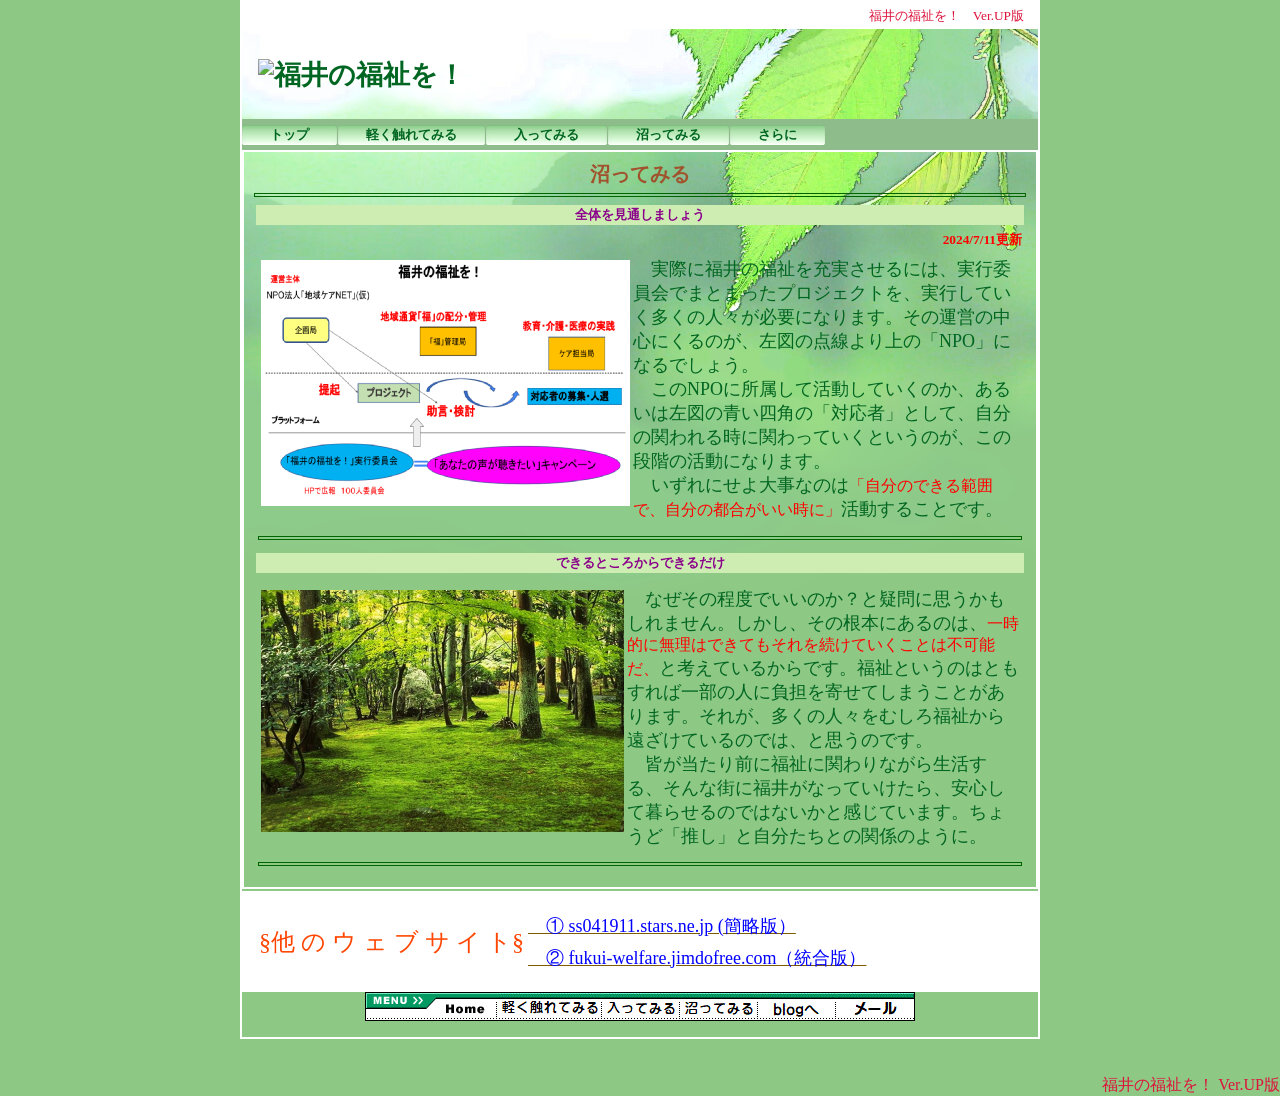
==== commit 9c7b1b1c: "Add files via upload" ====
--- a/details1.html
+++ b/details1.html
@@ -1,17 +1,16 @@
 <!DOCTYPE HTML PUBLIC "-//W3C//DTD HTML 4.01 Transitional//EN" "http://www.w3.org/TR/html4/loose.dtd">
 <html lang="ja">
 
-<!--2024/07/14 00:06:39-->
+<!--2024/06/26 15:51:48-->
 
 <head>
 <meta http-equiv="Content-Type" content="text/html; charset=Shift_JIS">
 <meta http-equiv="Content-Style-Type" content="text/css">
   <meta http-equiv="Content-Script-Type" content="text/javascript">
 <meta name="GENERATOR" content="JustSystems Homepage Builder Version 15.0.12.0 for Windows">
-<title>�����Ă݂� - ����̕������I - ����̕������I</title>
-  <link href="05_green_h2_0120.css" type="text/css" rel="stylesheet">
+<title>�����Ă݂� - ����̕������I</title>
   <link rel="stylesheet" href="05_green_h2_0120.css" type="text/css" media="all">
- <script language="JavaScript" type="text/javascript" id="WMSwapImage"><!-- 
+  <script language="JavaScript" type="text/javascript" id="WMSwapImage"><!-- 
   function WMSwapImage( id,imageFile )
   {
     if( (document != null) && (document.images[id] != null) )
@@ -19,125 +18,146 @@
   }
   // --></script>
 </head>
-
 <body>
-  <div id="page">
-  <div id="header">
-  ����̕������I�@Ver.UP��</div>
+<div id="page">
+  <div id="header"><font color="Crimson">����̕������I�@Ver.UP��</font></div>
   <div id="title">
-  <h1><img src="logo_sitetitle_2.png" alt="����̕������I" height="40" width="278" border="0"></h1></div>
-  <div id="menubar"><div class="mainmenu"><ul><li class="mainmenulistitem"><span class="mainmenuitem"><span class="mainmenuitemright"><span class="mainmenuitemcenter"><a href="index.html" class="mainmenuitemlink"><span class="mainmenuitemmark">�g�b�v</span></a></span></span></span></li>
- <li class="mainmenulistitem"><span class="mainmenuitem"><span class="mainmenuitemright"><span class="mainmenuitemcenter"><a href="new1.html" class="mainmenuitemlink"><span class="mainmenuitemmark">�y���G��Ă݂�</span></a></span></span></span></li>
- <li class="mainmenulistitem"><span class="mainmenuitem"><span class="mainmenuitemright"><span class="mainmenuitemcenter"><a href="link1.html" class="mainmenuitemlink"><span class="mainmenuitemmark">�����Ă݂�</span></a></span></span></span></li>
- <li class="mainmenulistitem"><span class="mainmenuitem"><span class="mainmenuitemright"><span class="mainmenuitemcenter"><a href="details1.html" class="mainmenuitemlink"><span class="mainmenuitemmark">�����Ă݂�</span></a></span></span></span></li>
- <li class="mainmenulistitem"><span class="mainmenuitem"><span class="mainmenuitemright"><span class="mainmenuitemcenter"><a href="details1001.html" class="mainmenuitemlink"><span class="mainmenuitemmark">�����</span></a></span></span></span></li></ul>
+    <h1><span class="HPZLogo"><img src="logo_sitetitle.png" alt="����̕������I" width="278" height="40" border="0" class="pngalpha" usemap="#logo_sitetitle"></span></h1>
   </div>
+  <div id="menubar">
+    <div class="mainmenu">
+      <ul>
+        <li class="mainmenulistitem"><span class="mainmenuitem"><span class="mainmenuitemright"><span class="mainmenuitemcenter"><a href="index.html" class="mainmenuitemlink"><span class="mainmenuitemmark">�g�b�v</span></a></span></span></span></li>
+        <li class="mainmenulistitem"><span class="mainmenuitem"><span class="mainmenuitemright"><span class="mainmenuitemcenter"><a href="new1.html" class="mainmenuitemlink"><span class="mainmenuitemmark">�y���G��Ă݂�</span></a></span></span></span></li>
+        <li class="mainmenulistitem"><span class="mainmenuitem"><span class="mainmenuitemright"><span class="mainmenuitemcenter"><a href="link1.html" class="mainmenuitemlink"><span class="mainmenuitemmark">�����Ă݂�</span></a></span></span></span></li>
+        <li class="mainmenulistitem"><span class="mainmenuitem"><span class="mainmenuitemright"><span class="mainmenuitemcenter"><a href="details1.html" class="mainmenuitemlink"><span class="mainmenuitemmark">�����Ă݂�</span></a></span></span></span></li>
+        <li class="mainmenulistitem"><span class="mainmenuitem"><span class="mainmenuitemright"><span class="mainmenuitemcenter"><a href="details1001.html" class="mainmenuitemlink"><span class="mainmenuitemmark">�����</span></a></span></span></span></li></ul>
+    </div>
   </div>
   <div id="side1">
-  <div class="submenu">
-  <ul>
-    <li><a href="details1.html" class="HPZPageLink">�����Ă݂�</a></li>
-  </ul>
+    <div class="submenu">
+      <ul>
+        <li><span class="submenuitem"><span class="submenuitemright"><span class="submenuitemcenter"><a href="details1.html" class="submenuitemlink"><span class="submenuitemmark1">�����Ă݂�</span></a></span></span></span></li>
+      </ul>
+    </div>
   </div>
+  <div id="main_wrapper000" class="HPZAutoMarginAdjuster">
+    <div id="main">
+      <h2 style="text-align : center;" align="center"><font color="Sienna"><b>�����Ă݂�</b></font></h2>
+      <hr class="horizon1">
+      <table border="0" width="100%" class="table9">
+        <tbody>
+          <tr>
+            <th align="center" valign="middle"><font color="DarkMagenta"><b>�S�̂����ʂ��܂��傤</b></font></th>
+          </tr>
+        </tbody>
+      </table>
+      <table border="0" width="100%" cellpadding="4" cellspacing="0">
+        <tbody>
+          <tr>
+            <td>
+            <div align="right"><font color="Red"><b>2024/7/11�X�V</b></font></div>
+            </td>
+          </tr>
+          <tr>
+            <td align="left" valign="top">
+            <table align="left" border="0">
+              <tbody>
+                <tr>
+                  <td align="center" valign="middle"><img src="presentation4.png" alt="" height="246" width="369" border="0" style="border-color:#FFFFFF;"></td>
+                </tr>
+              </tbody>
+            </table>
+            <font size="+1">�@���ۂɕ���̕������[��������ɂ́A���s�ψ���ł܂Ƃ܂����v���W�F�N�g���A���s���Ă��������̐l�X���K�v�ɂȂ�܂��B���̉^�c�̒��S�ɂ���̂��A���}�̓_������́uNPO�v�ɂȂ�ł��傤�B<br>
+            �@����NPO�ɏ������Ċ������Ă����̂��A���邢�͍��}�̐��l�p�́u�Ή��ҁv�Ƃ��āA�����̊ւ��鎞�Ɋւ���Ă����Ƃ����̂��A���̒i�K�̊����ɂȂ�܂��B<br>
+            �@������ɂ���厖�Ȃ̂�</font><font color="#ff0000" size="+1" style="font-size : 117%;">�u�����̂ł���͈͂ŁA�����̓s�����������Ɂv</font><font size="+1">�������邱�Ƃł��B</font></td>
+          </tr>
+          <tr>
+            <td>
+            <hr class="horizon1">
+            </td>
+          </tr>
+        </tbody>
+      </table>
+      <table border="0" width="100%" class="table9">
+        <tbody>
+          <tr>
+            <th align="center" valign="middle"><font color="DarkMagenta"><b>�ł���Ƃ��납��ł��邾��</b></font></th>
+          </tr>
+        </tbody>
+      </table>
+      <table border="0" width="100%" cellpadding="4" cellspacing="0">
+        <tbody>
+          <tr>
+            <td valign="middle"><br class="HPZAutoBR" style="line-height: 0px;">
+            </td>
+          </tr>
+          <tr>
+            <td align="left" valign="top">
+            <table align="left" border="0">
+              <tbody>
+                <tr>
+                  <td align="center" valign="middle"><img src="0433.png" alt="" height="242" width="363" border="0" onmouseover="this.src='phm08_0435_ro.jpg';" onmouseout="this.src='0433.png';"></td>
+                </tr>
+              </tbody>
+            </table>
+            <font size="+1">�@�Ȃ����̒��x�ł����̂��H�Ƌ^��Ɏv����������܂���B�������A���̍��{�ɂ���̂́A</font><font color="#ff0000" size="+1" style="font-size : 117%;">�ꎞ�I�ɖ����͂ł��Ă�����𑱂��Ă������Ƃ͕s�\���A</font><font size="+1">�ƍl���Ă��邩��ł��B�����Ƃ����̂͂Ƃ�����Έꕔ�̐l�ɕ��S���񂹂Ă��܂����Ƃ�����܂��B���ꂪ�A�����̐l�X���ނ��땟�����牓�����Ă���̂ł́A�Ǝv���̂ł��B<br>
+            �@�F��������O�ɕ����Ɋւ��Ȃ��琶������A����ȊX�ɕ��䂪�Ȃ��Ă�������A���S���ĕ�点��̂ł͂Ȃ����Ɗ����Ă��܂��B���傤�ǁu�����v�Ǝ��������Ƃ̊֌W�̂悤�ɁB</font></td>
+          </tr>
+          <tr>
+            <td>
+            <hr class="horizon1">
+            </td>
+          </tr>
+        </tbody>
+      </table>
+    </div>
   </div>
-  <div id="side2"></div>
-  <div id="main_wrapper000" class="HPZAutoMarginAdjuster">
-  <div id="main">
-  <h2><font color="Sienna"><b>�����Ă݂�</b></font></h2>
-  <hr class="horizon1">
-  <table border="0" width="100%" class="table9">
-    <tbody>
-      <tr>
-        <th align="center" valign="middle"><font color="DarkMagenta"><b>�S�̂����ʂ��܂��傤</b></font></th>
-      </tr>
-    </tbody>
-  </table>
-  <table border="0" width="100%" cellpadding="4" cellspacing="0">
-    <tbody>
-      <tr>
-        <td><div align="right"><font color="Red"><b>2024/7/11�X�V</b></font></div></td>
-      </tr>
-      <tr>
-        <td align="left" valign="top">
-        <table align="left" border="0">
-          <tbody>
-            <tr>
-              <td align="center" valign="middle"><img src="presentation4.png" alt="" height="246" width="369" border="0" style="border-color:#FFFFFF;"></td>
-            </tr>
-          </tbody>
-        </table>
-        �@<font size="3">���ۂɕ���̕������[��������ɂ́A���s�ψ���ł܂Ƃ܂����v���W�F�N�g���A���s���Ă��������̐l�X���K�v�ɂȂ�܂��B���̉^�c�̒��S�ɂ���̂��A���}�̓_������́uNPO�v�ɂȂ�ł��傤�B</font><br>
-        <font size="3">�@����NPO�ɏ������Ċ������Ă����̂��A���邢�͍��}�̐��l�p�́u�Ή��ҁv�Ƃ��āA�����̊ւ��鎞�Ɋւ���Ă����Ƃ����̂��A���̒i�K�̊����ɂȂ�܂��B</font><br>
-        <font size="3">�@������ɂ���厖�Ȃ̂�</font><font size="3" color="Red">�u�����̂ł���͈͂ŁA�����̓s�����������Ɂv</font><font size="3">�������邱�Ƃł��B</font></td>
-      </tr>
-      <tr>
-        <td>        <hr class="horizon1">
-        </td>
-      </tr>
-    </tbody>
-  </table>
-  <table border="0" width="100%" class="table9">
-    <tbody>
-      <tr>
-        <th align="center" valign="middle"><font color="DarkMagenta"><b>�ł���Ƃ��납��ł��邾��</b></font></th>
-      </tr>
-    </tbody>
-  </table>
-  <table border="0" width="100%" cellpadding="4" cellspacing="0">
-    <tbody>
-      <tr>
-        <td valign="middle"><br class="HPZAutoBR" style="line-height: 0px;"></td>
-      </tr>
-      <tr>
-        <td align="left" valign="top">
-        <table align="left" border="0">
-          <tbody>
-            <tr>
-              <td align="center" valign="middle"><img src="0433.png" alt="" height="242" width="363" border="0"></td>
-            </tr>
-          </tbody>
-        </table>
-        �@<font size="3">�Ȃ����̒��x�ł����̂��H�Ƌ^��Ɏv����������܂���B�������A���̍��{�ɂ���̂́A</font><font size="3" color="Red">�ꎞ�I�ɖ����͂ł��Ă�����𑱂��Ă������Ƃ͕s�\���A</font><font size="3">�ƍl���Ă��邩��ł��B�����Ƃ����̂͂Ƃ�����Έꕔ�̐l�ɕ��S���񂹂Ă��܂����Ƃ�����܂��B���ꂪ�A�����̐l�X���ނ��땟�����牓�����Ă���̂ł́A�Ǝv���̂ł��B</font><br>
-        <font size="3">�@�F��������O�ɕ����Ɋւ��Ȃ��琶������A����ȊX�ɕ��䂪�Ȃ��Ă�������A���S���ĕ�点��̂ł͂Ȃ����Ɗ����Ă��܂��B���傤�ǁu�����v�Ǝ��������Ƃ̊֌W�̂悤�ɁB</font></td>
-      </tr>
-      <tr>
-        <td>        <hr class="horizon1">
-        </td>
-      </tr>
-    </tbody>
-  </table>
+   <div id="footer" style="text-align : left;" align="left">
+    <br>
+    <table>
+      <tbody><tr>
+          <td rowspan="3"><font size="+2" color="OrangeRed"> ���� �� �E �F �u �T �C �g��</font></td>
+        <td><a href="http://ss041911.stars.ne.jp"><font size="+1" color="#0000ff">
+	�@�@ ss041911.stars.ne.jp (�ȗ��Łj</font></a></td>
+        </tr>
+        <tr><td>
+	</td></tr>
+        <tr>
+          <td><a href="http://fukui-welfare.jimdofree.com"><font size="+1" color="#0000ff">
+	�@�A fukui-welfare.jimdofree.com�i�����Łj</font></a></td>
+        </tr>
+      </tbody>
+    </table>
+   <br>
   </div>
+    <table align="center" border="0" cellpadding="0" cellspacing="0">
+      <tbody>
+        <tr>
+          <td><img src="45bt2_121.gif" alt="" height="29" width="71" border="0"></td>
+          <td><a href="index.html"><img src="bt_01_off_3.gif" alt="" height="29" width="60" border="0" onmouseover="this.src='bt_01_on_3_ro.gif';" onmouseout="this.src='bt_01_off_3.gif';"></a></td>
+          <td><img src="45bt2_221.gif" alt="" height="29" width="3" border="0"></td>
+          <td><a href="new1.html"><img src="bt_02_off_3.gif" alt="" height="29" width="102" border="0" onmouseover="this.src='bt_02_on_3_ro.gif';" onmouseout="this.src='bt_02_off_3.gif';"></a></td>
+          <td><img src="45bt2_221.gif" alt="" height="29" width="3" border="0"></td>
+          <td><a href="link1.html"><img src="bt_03_off_3.gif" alt="" height="29" width="75" border="0" onmouseover="this.src='bt_03_on_3_ro.gif';" onmouseout="this.src='bt_03_off_3.gif';"></a></td>
+          <td><img src="45bt2_221.gif" alt="" height="29" width="3" border="0"></td>
+          <td><a href="details1.html"><img src="bt_04_off_3.gif" alt="" height="29" width="75" border="0" onmouseover="this.src='bt_04_on_3_ro.gif';" onmouseout="this.src='bt_04_off_3.gif';"></a></td>
+          <td><img src="45bt2_221.gif" alt="" height="29" width="3" border="0"></td>
+          <td><a href="http://ss041911.stars.ne.jp/saito/burogu/burogu.html"><img src="bt_05_off_3.gif" alt="" height="29" width="75" border="0" onmouseover="this.src='bt_05_on_3_ro.gif';" onmouseout="this.src='bt_05_off_3.gif';"></a></td>
+          <td><img src="45bt2_221.gif" alt="" height="29" width="3" border="0"></td>
+          <td><a href="mailto:fukui.welfare@gmail.com?Subject=%96%E2%82%A2%8D%87%82%ED%82%B9"><img src="bt_06_off_2.gif" alt="" height="29" width="75" border="0" onmouseover="this.src='bt_06_on_2_ro.gif';" onmouseout="this.src='bt_06_off_2.gif';"></a></td>
+          <td><img src="45bt2_321.gif" alt="" height="29" width="2" border="0"></td>
+        </tr>
+      </tbody>
+    </table>
+    <br>
   </div>
-  <div id="footer">
-  <div align="left"></div><br clear="all">
- <br clear="all">
-  <table border="0" cellpadding="0" cellspacing="0">
-    <tbody>
-      <tr>
-        <td><img src="45bt2_121.gif" alt="" height="29" width="71" border="0"></td>
-        <td><a href="index.html" class="HPZPageLink"><img src="bt_01_off_3.gif" alt="" height="29" width="60" border="0"></a></td>
-        <td><img src="45bt2_221.gif" alt="" height="29" width="3" border="0"></td>
-        <td><a href="new1.html" class="HPZPageLink"><img src="bt_02_off_3.gif" alt="" height="29" width="102" border="0"></a></td>
-        <td><img src="45bt2_221.gif" alt="" height="29" width="3" border="0"></td>
-        <td><a href="link1.html" class="HPZPageLink"><img src="bt_03_off_3.gif" alt="" height="29" width="75" border="0"></a></td>
-        <td><img src="45bt2_221.gif" alt="" height="29" width="3" border="0"></td>
-        <td><a href="details1.html" class="HPZPageLink"><img src="bt_04_off_3.gif" alt="" height="29" width="75" border="0"></a></td>
-        <td><img src="45bt2_221.gif" alt="" height="29" width="3" border="0"></td>
-        <td><a href="details1001.html" class="HPZPageLink"><img src="bt_07_off_3.gif" alt="" height="29" width="75" border="0"></a></td>
-        <td><img src="45bt2_221.gif" alt="" height="29" width="3" border="0"></td>
-        <td><a href="http://fukuiwelfare.starfree.jp/saito/burogu/burogu.html"><img src="bt_05_off_3.gif" alt="" height="29" width="75" border="0"></a></td>
-        <td><img src="45bt2_221.gif" alt="" height="29" width="3" border="0"></td>
-        <td><a href="mailto:fukui.welfare@gmail.com?subject==%96%E2%82%A2%8D%87%82%ED%82%B9"><img src="bt_06_off_2.gif" alt="" height="29" width="75" border="0"></a></td>
-        <td><img src="45bt2_321.gif" alt="" height="29" width="2" border="0"></td>
-      </tr>
-    </tbody>
-  </table>
+  <div align="right">
   <br clear="all">
-  <div align="left"></div><br clear="all">
- <br clear="all">
-  <div align="left"></div><br clear="all">
- <font color="Crimson">����̕������I Ver.UP��</font></div>
-  <div id="HPZLPPageTail" style="clear: both;"></div></div>
-</body>
-
-</html>
+  <br clear="all">
+  <font color="Crimson">����̕������I Ver.UP��</font></div>
+<div id="HPZLPPageTail" style="clear: both;"></div>
+<map name="logo_sitetitle" id="logo_sitetitle">
+  <area shape="default" nohref>
+</map></body>
+</html>
